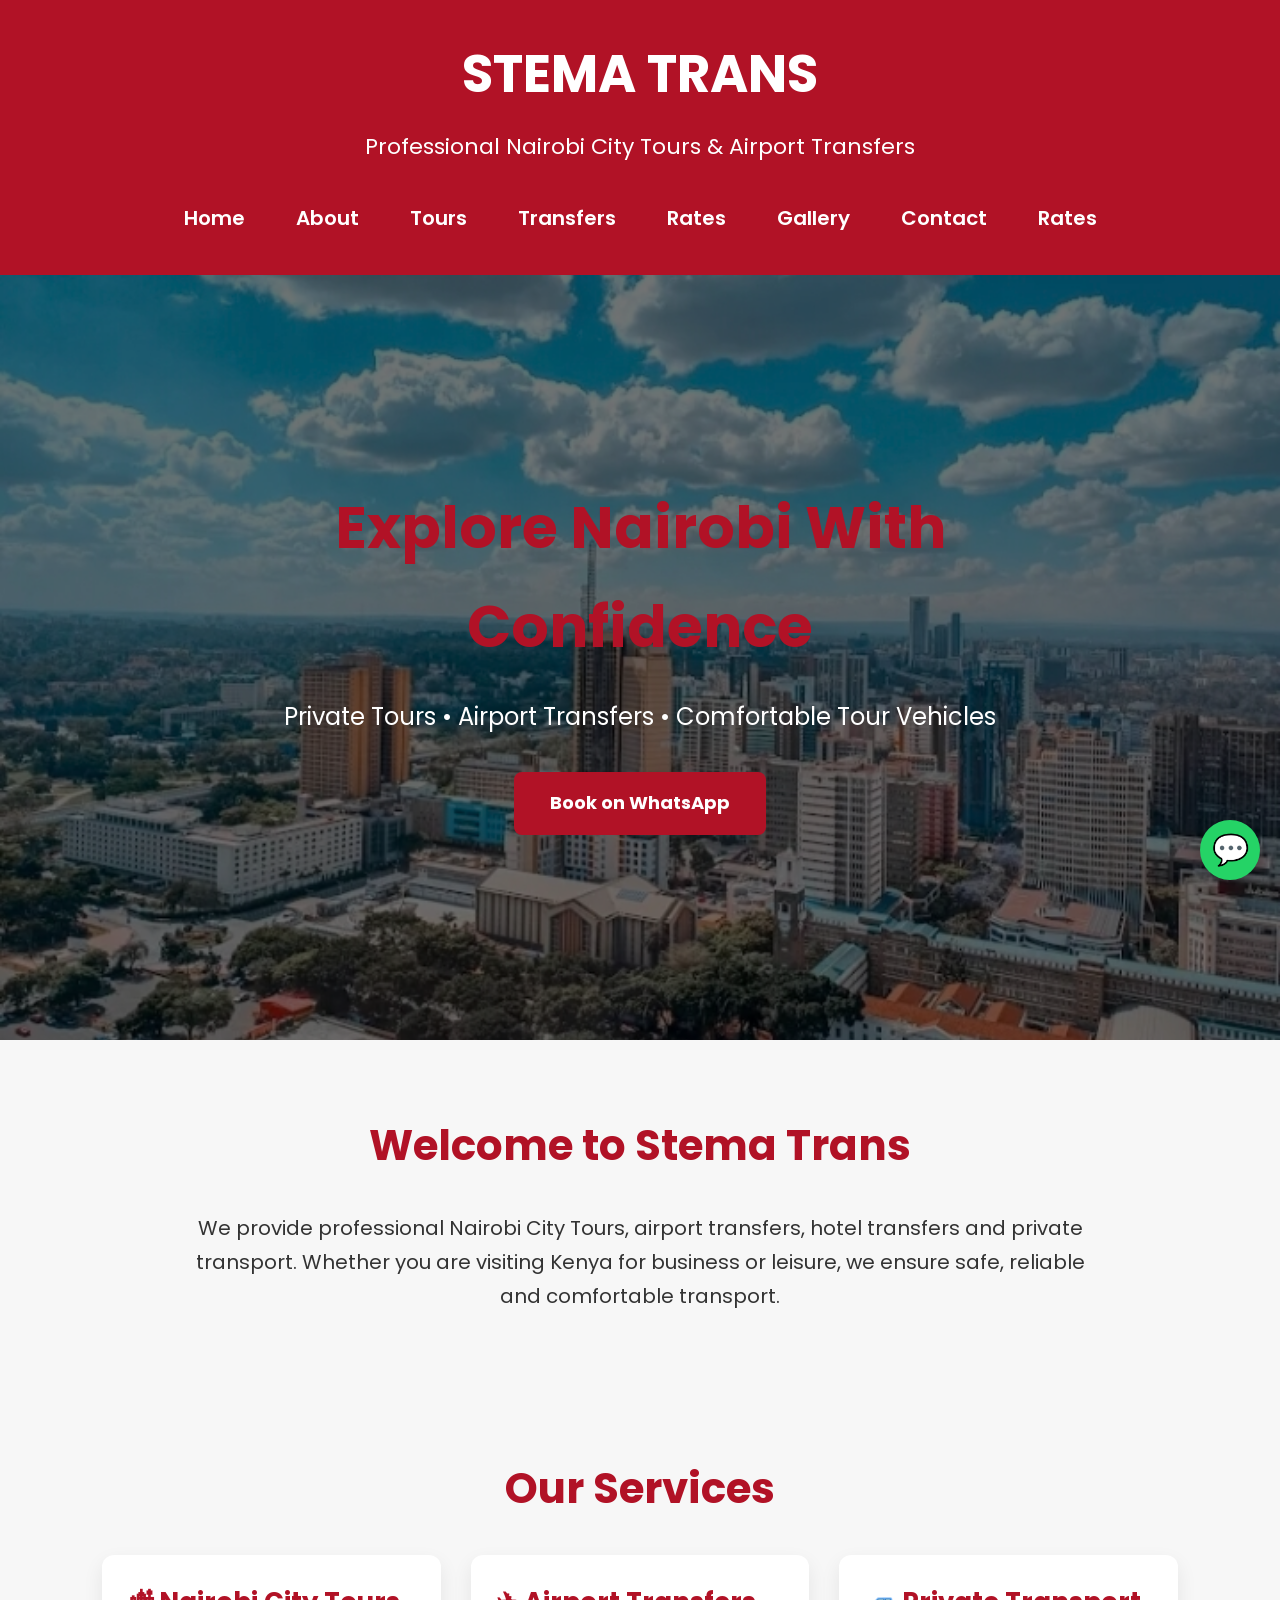
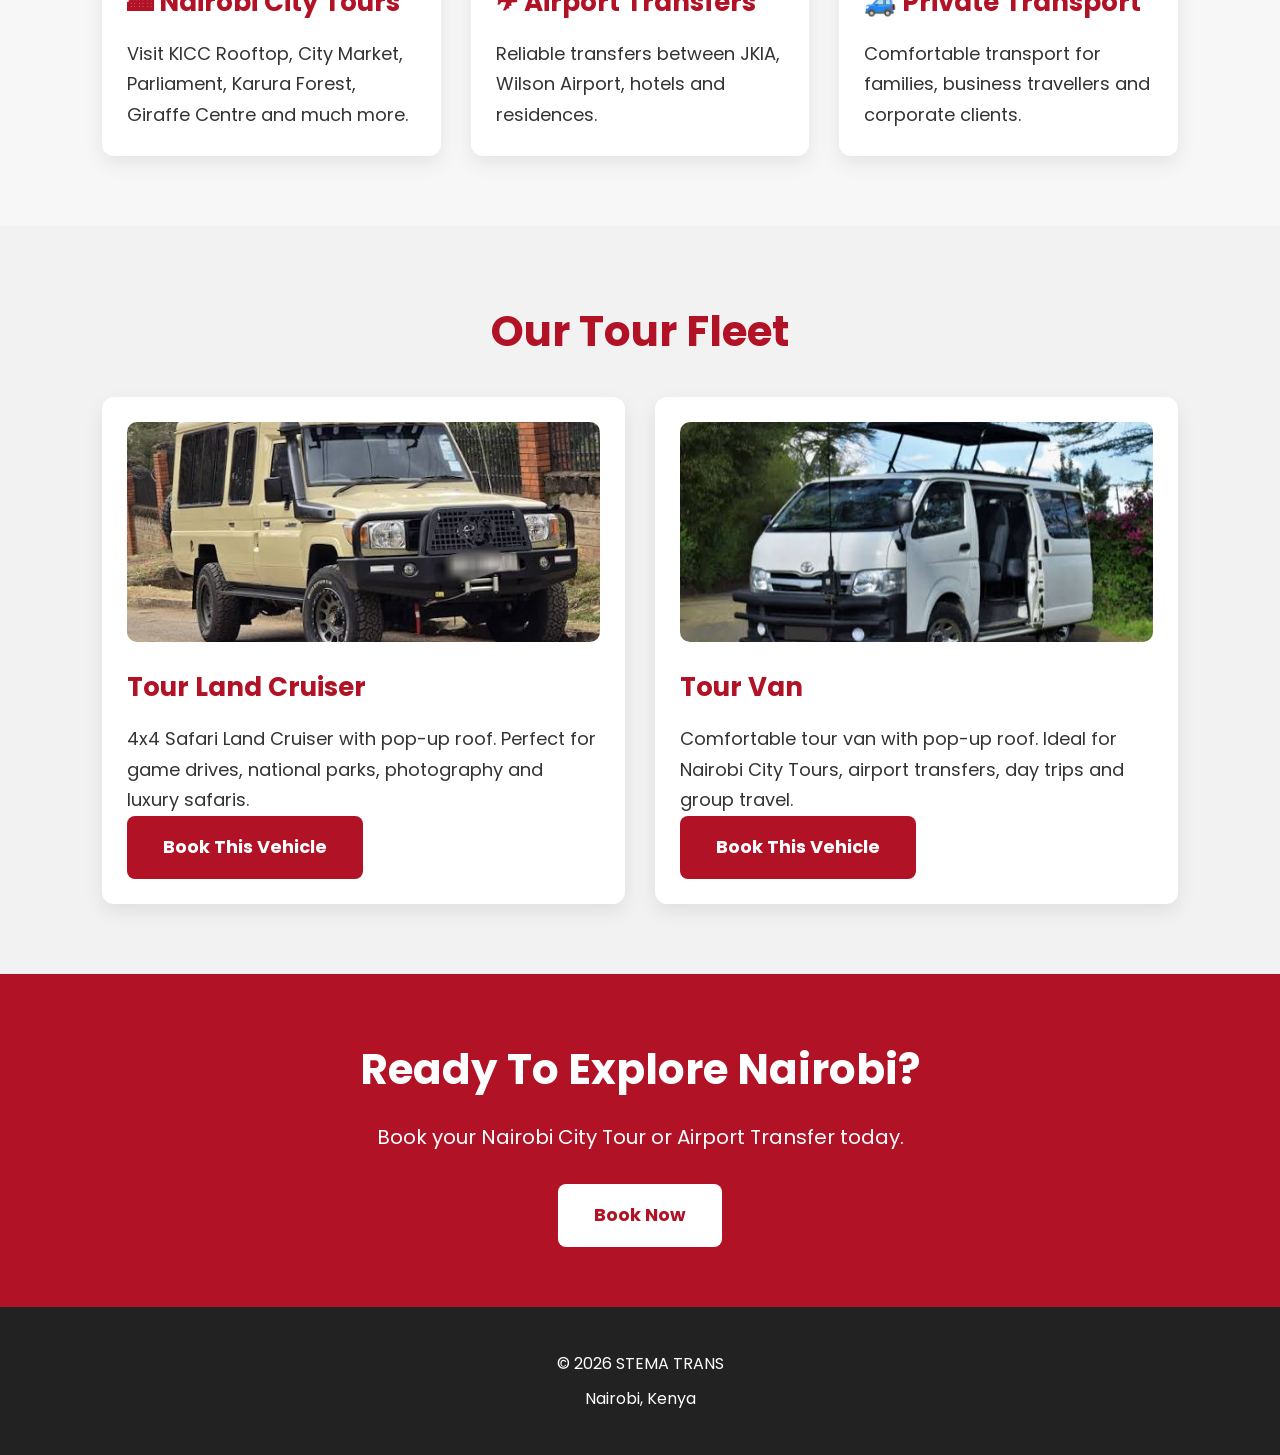
==== index.html @ 247d03bb "Add Rates link to navigation in index.html" ====
<!DOCTYPE html>
<html lang="en">
<head>
<meta charset="UTF-8">
<meta name="viewport" content="width=device-width, initial-scale=1.0">

<title>Stema Trans | Nairobi City Tours & Airport Transfers</title>

<link rel="stylesheet" href="css/style.css">

<link href="https://fonts.googleapis.com/css2?family=Poppins:wght@300;400;600;700&display=swap" rel="stylesheet">

</head>

<body>

<header>

<div class="logo">

<h1>STEMA TRANS</h1>

<p>Professional Nairobi City Tours & Airport Transfers</p>

</div>

<nav>

<a href="index.html">Home</a>

<a href="about.html">About</a>

<a href="tours.html">Tours</a>

<a href="transfers.html">Transfers</a>

<a href="rates.html">Rates</a>

<a href="gallery.html">Gallery</a>

<a href="contact.html">Contact</a>
    <a href="rates.html">Rates</a>

</nav>

</header>

<section class="hero">

<div class="hero-content">

<h2>Explore Nairobi With Confidence</h2>

<p>

Private Tours • Airport Transfers • Comfortable Tour Vehicles

</p>

<a href="https://wa.me/254722910913" class="btn">

Book on WhatsApp

</a>

</div>

</section>

<section class="intro">

<h2>Welcome to Stema Trans</h2>

<p>

We provide professional Nairobi City Tours, airport transfers, hotel transfers and private transport.

Whether you are visiting Kenya for business or leisure, we ensure safe, reliable and comfortable transport.

</p>

</section>

<section class="services">

<h2>Our Services</h2>

<div class="cards">

<div class="card">

<h3>🏙 Nairobi City Tours</h3>

<p>

Visit KICC Rooftop, City Market, Parliament, Karura Forest,

Giraffe Centre and much more.

</p>

</div>

<div class="card">

<h3>✈ Airport Transfers</h3>

<p>

Reliable transfers between JKIA, Wilson Airport,

hotels and residences.

</p>

</div>

<div class="card">

<h3>🚙 Private Transport</h3>

<p>

Comfortable transport for families,

business travellers and corporate clients.

</p>

</div>

</div>

</section>

<section class="fleet">
    <h2>Our Tour Fleet</h2>

    <div class="cards">

        <div class="card">
            <img src="images/landcruiser.jpg" alt="Tour Land Cruiser">
            <h3>Tour Land Cruiser</h3>
            <p>4x4 Safari Land Cruiser with pop-up roof. Perfect for game drives, national parks, photography and luxury safaris.</p>
<a class="btn" href="https://wa.me/254722910913?text=Hello%20Stema%20Trans,%20I%20would%20like%20to%20book%20the%20Tour%20Land%20Cruiser.">
                Book This Vehicle
            </a>
        </div>

        <div class="card">
            <img src="images/tourvan.jpg" alt="Tour Van">
            <h3>Tour Van</h3>
            <p>Comfortable tour van with pop-up roof. Ideal for Nairobi City Tours, airport transfers, day trips and group travel.</p>

            <a class="btn" href="https://wa.me/254722910913?text=Hello%20Stema%20Trans,%20I%20would%20like%20to%20book%20the%20Tour%20Van.">
                Book This Vehicle
            </a>
        </div>

    </div>
</section>
<section class="cta">
    <h2>Ready To Explore Nairobi?</h2>

    <p>Book your Nairobi City Tour or Airport Transfer today.</p>

    <a href="booking.html" class="btn">
        Book Now
    </a>
</section>
<footer>

<p>

© 2026 STEMA TRANS

</p>

<p>

Nairobi, Kenya

</p>

</footer>

<a class="whatsapp"

href="https://wa.me/254722910913">

💬

</a>

</body>

</html>
---- css/style.css ----
*{
margin:0;
padding:0;
box-sizing:border-box;
}

body{
font-family:'Poppins',sans-serif;
background:#f7f7f7;
color:#333;
line-height:1.7;
}

header{
background:#b11226;
color:#fff;
padding:30px 20px;
text-align:center;
}

.logo h1{
font-size:52px;
font-weight:700;
margin-bottom:10px;
}

.logo p{
font-size:22px;
}

nav{
margin-top:25px;
display:flex;
justify-content:center;
flex-wrap:wrap;
gap:15px;
}

nav a{
color:#fff;
text-decoration:none;
font-weight:600;
font-size:20px;
padding:10px 18px;
border-radius:6px;
transition:.3s;
}

nav a:hover{
background:#fff;
color:#b11226;
}

.hero{
height:85vh;
background:url("../images/hero.jpg") center center;
background-size:cover;
background-repeat:no-repeat;
display:flex;
justify-content:center;
align-items:center;
position:relative;
}

.hero::before{
content:"";
position:absolute;
top:0;
left:0;
width:100%;
height:100%;
background:rgba(0,0,0,.55);
}

.hero-content{
position:relative;
z-index:2;
text-align:center;
color:#fff;
max-width:800px;
padding:20px;
}

.hero-content h2{
font-size:58px;
margin-bottom:20px;
}

.hero-content p{
font-size:24px;
margin-bottom:35px;
}

.btn{
display:inline-block;
background:#b11226;
color:#fff;
text-decoration:none;
padding:16px 36px;
border-radius:8px;
font-weight:700;
font-size:18px;
transition:.3s;
}

.btn:hover{
background:#870d1c;
}

section{
padding:70px 8%;
}

section h2{
text-align:center;
font-size:42px;
color:#b11226;
margin-bottom:30px;
}

.intro p{
font-size:20px;
text-align:center;
max-width:900px;
margin:auto;
}

.cards{
display:grid;
grid-template-columns:repeat(auto-fit,minmax(280px,1fr));
gap:30px;
margin-top:30px;
}

.card{
background:#fff;
padding:25px;
border-radius:12px;
box-shadow:0 8px 20px rgba(0,0,0,.08);
transition:.3s;
}

.card:hover{
transform:translateY(-8px);
}

.card h3{
color:#b11226;
margin-bottom:15px;
font-size:26px;
}

.card p{
font-size:18px;
}

.card img{
width:100%;
height:220px;
object-fit:cover;
border-radius:10px;
margin-bottom:15px;
}

.fleet{
background:#f2f2f2;
}

.cta{
background:#b11226;
color:#fff;
text-align:center;
}

.cta h2{
color:#fff;
}

.cta p{
font-size:20px;
margin-bottom:25px;
}

.cta .btn{
background:#fff;
color:#b11226;
}

.cta .btn:hover{
background:#eeeeee;
}

footer{
background:#222;
color:#fff;
text-align:center;
padding:35px 20px;
}

footer p{
margin:8px 0;
}

.whatsapp{
position:fixed;
bottom:20px;
right:20px;
width:60px;
height:60px;
background:#25D366;
color:#fff;
border-radius:50%;
display:flex;
align-items:center;
justify-content:center;
font-size:30px;
text-decoration:none;
box-shadow:0 6px 15px rgba(0,0,0,.25);
z-index:999;
}

.whatsapp:hover{
transform:scale(1.1);
}

@media(max-width:768px){

.logo h1{
font-size:38px;
}

.logo p{
font-size:18px;
}

nav{
gap:10px;
}

nav a{
font-size:18px;
padding:8px 12px;
}

.hero{
height:70vh;
}

.hero-content h2{
font-size:38px;
}

.hero-content p{
font-size:20px;
}

section{
padding:50px 6%;
}

section h2{
font-size:34px;
}

.card img{
height:180px;
}

.btn{
width:100%;
max-width:320px;
text-align:center;
}
}
/* BOOKING FORM */

.booking-form{
    max-width:600px;
    margin:30px auto;
    display:flex;
    flex-direction:column;
    gap:15px;
}

.booking-form input,
.booking-form select,
.booking-form textarea{
    width:100%;
    padding:15px;
    border:1px solid #ddd;
    border-radius:8px;
    font-size:16px;
    font-family:inherit;
}

.booking-form input:focus,
.booking-form select:focus,
.booking-form textarea:focus{
    outline:none;
    border-color:#b11226;
}

.booking-form button{
    background:#b11226;
    color:#fff;
    border:none;
    padding:15px;
    font-size:18px;
    font-weight:bold;
    border-radius:8px;
    cursor:pointer;
    transition:0.3s;
}

.booking-form button:hover{
    background:#8d0e1f;
}

.cta{
    background:#b11226;
    color:#fff;
    text-align:center;
    padding:60px 20px;
}

.cta h2{
    color:#fff;
    margin-bottom:15px;
}

.cta p{
    margin-bottom:30px;
}
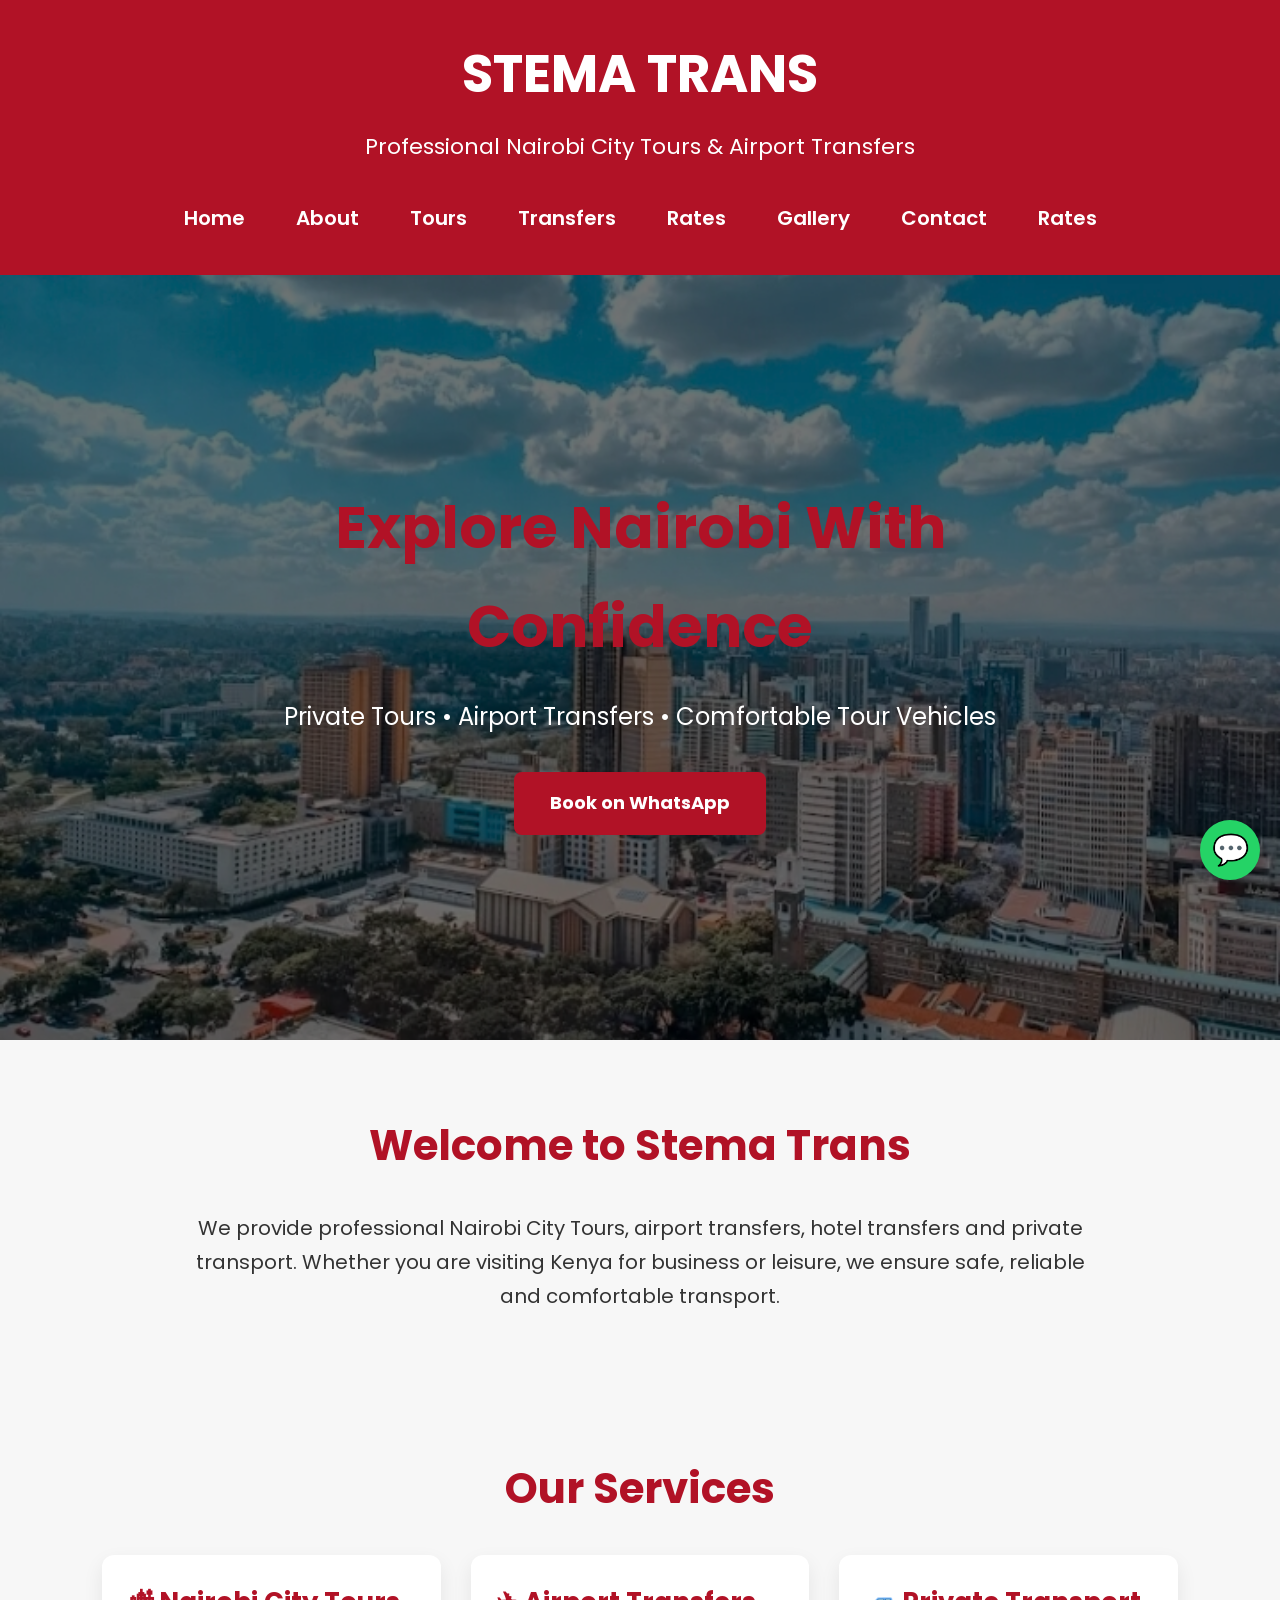
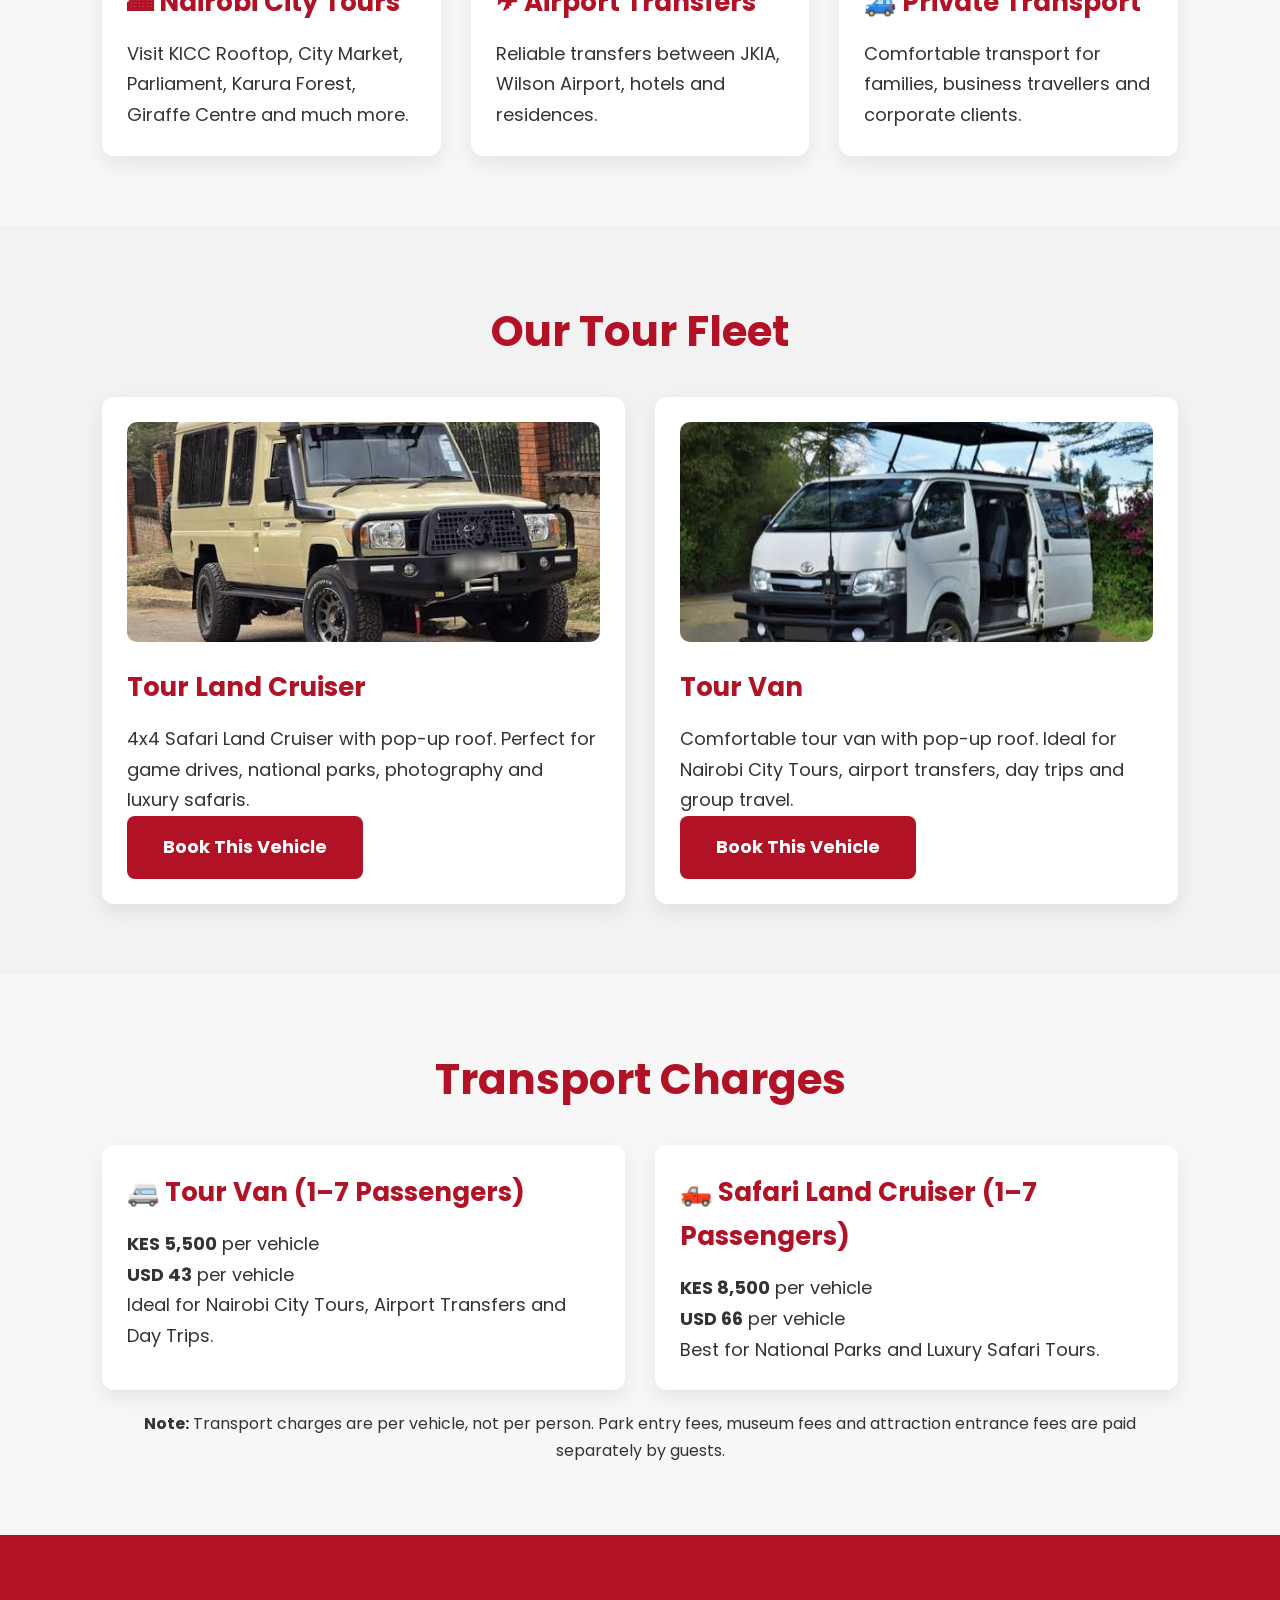
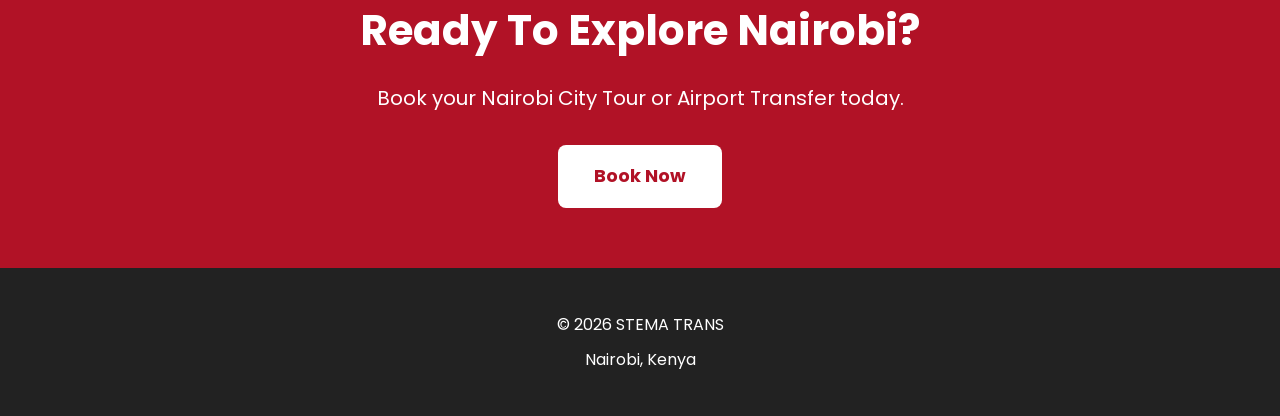
==== commit 42d5ae0c: "Add transport charges section to index.html Added transport charges section with vehicle options and" ====
--- a/index.html
+++ b/index.html
@@ -159,6 +159,32 @@
 
     </div>
 </section>
+    <section class="pricing" id="pricing">
+    <h2>Transport Charges</h2>
+
+    <div class="cards">
+
+        <div class="card">
+            <h3>🚐 Tour Van (1–7 Passengers)</h3>
+            <p><strong>KES 5,500</strong> per vehicle</p>
+            <p><strong>USD 43</strong> per vehicle</p>
+            <p>Ideal for Nairobi City Tours, Airport Transfers and Day Trips.</p>
+        </div>
+
+        <div class="card">
+            <h3>🛻 Safari Land Cruiser (1–7 Passengers)</h3>
+            <p><strong>KES 8,500</strong> per vehicle</p>
+            <p><strong>USD 66</strong> per vehicle</p>
+            <p>Best for National Parks and Luxury Safari Tours.</p>
+        </div>
+
+    </div>
+
+    <p style="text-align:center; margin-top:20px;">
+        <strong>Note:</strong> Transport charges are per vehicle, not per person.
+        Park entry fees, museum fees and attraction entrance fees are paid separately by guests.
+    </p>
+</section>
 <section class="cta">
     <h2>Ready To Explore Nairobi?</h2>
 
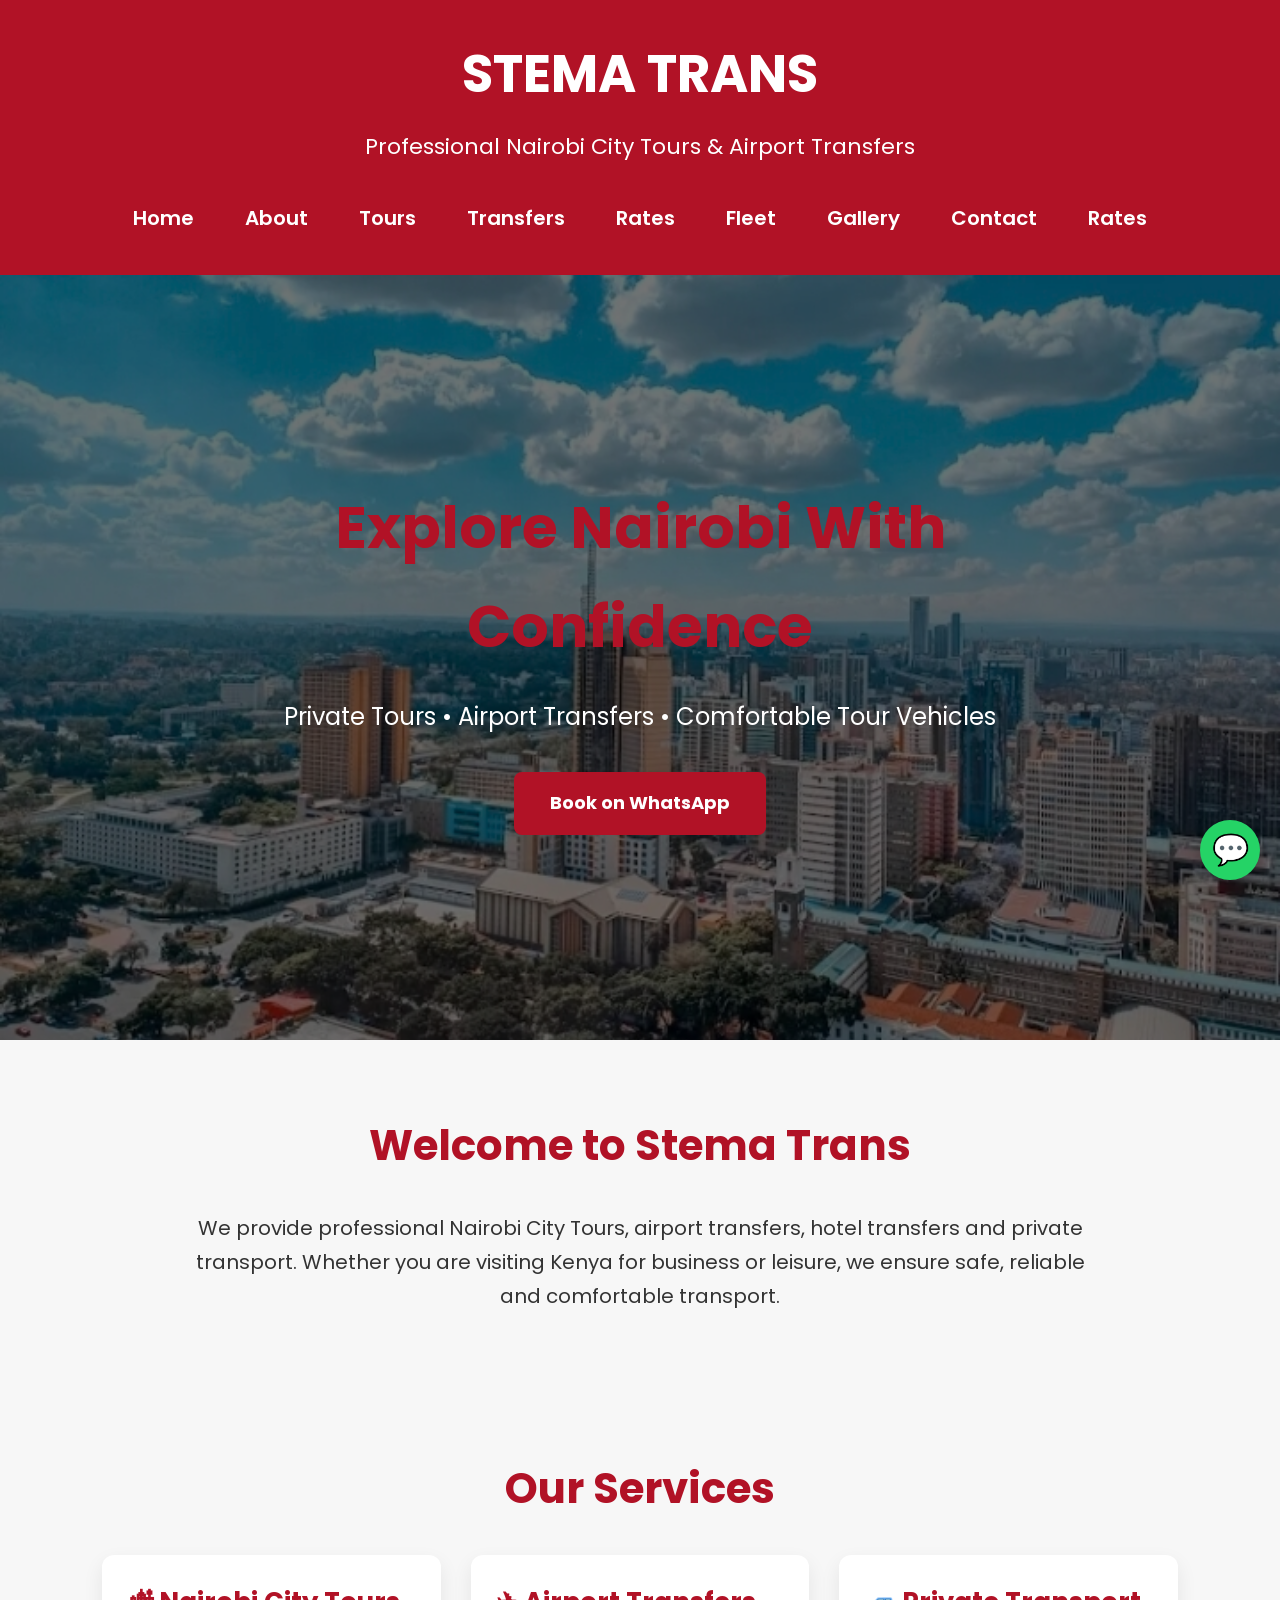
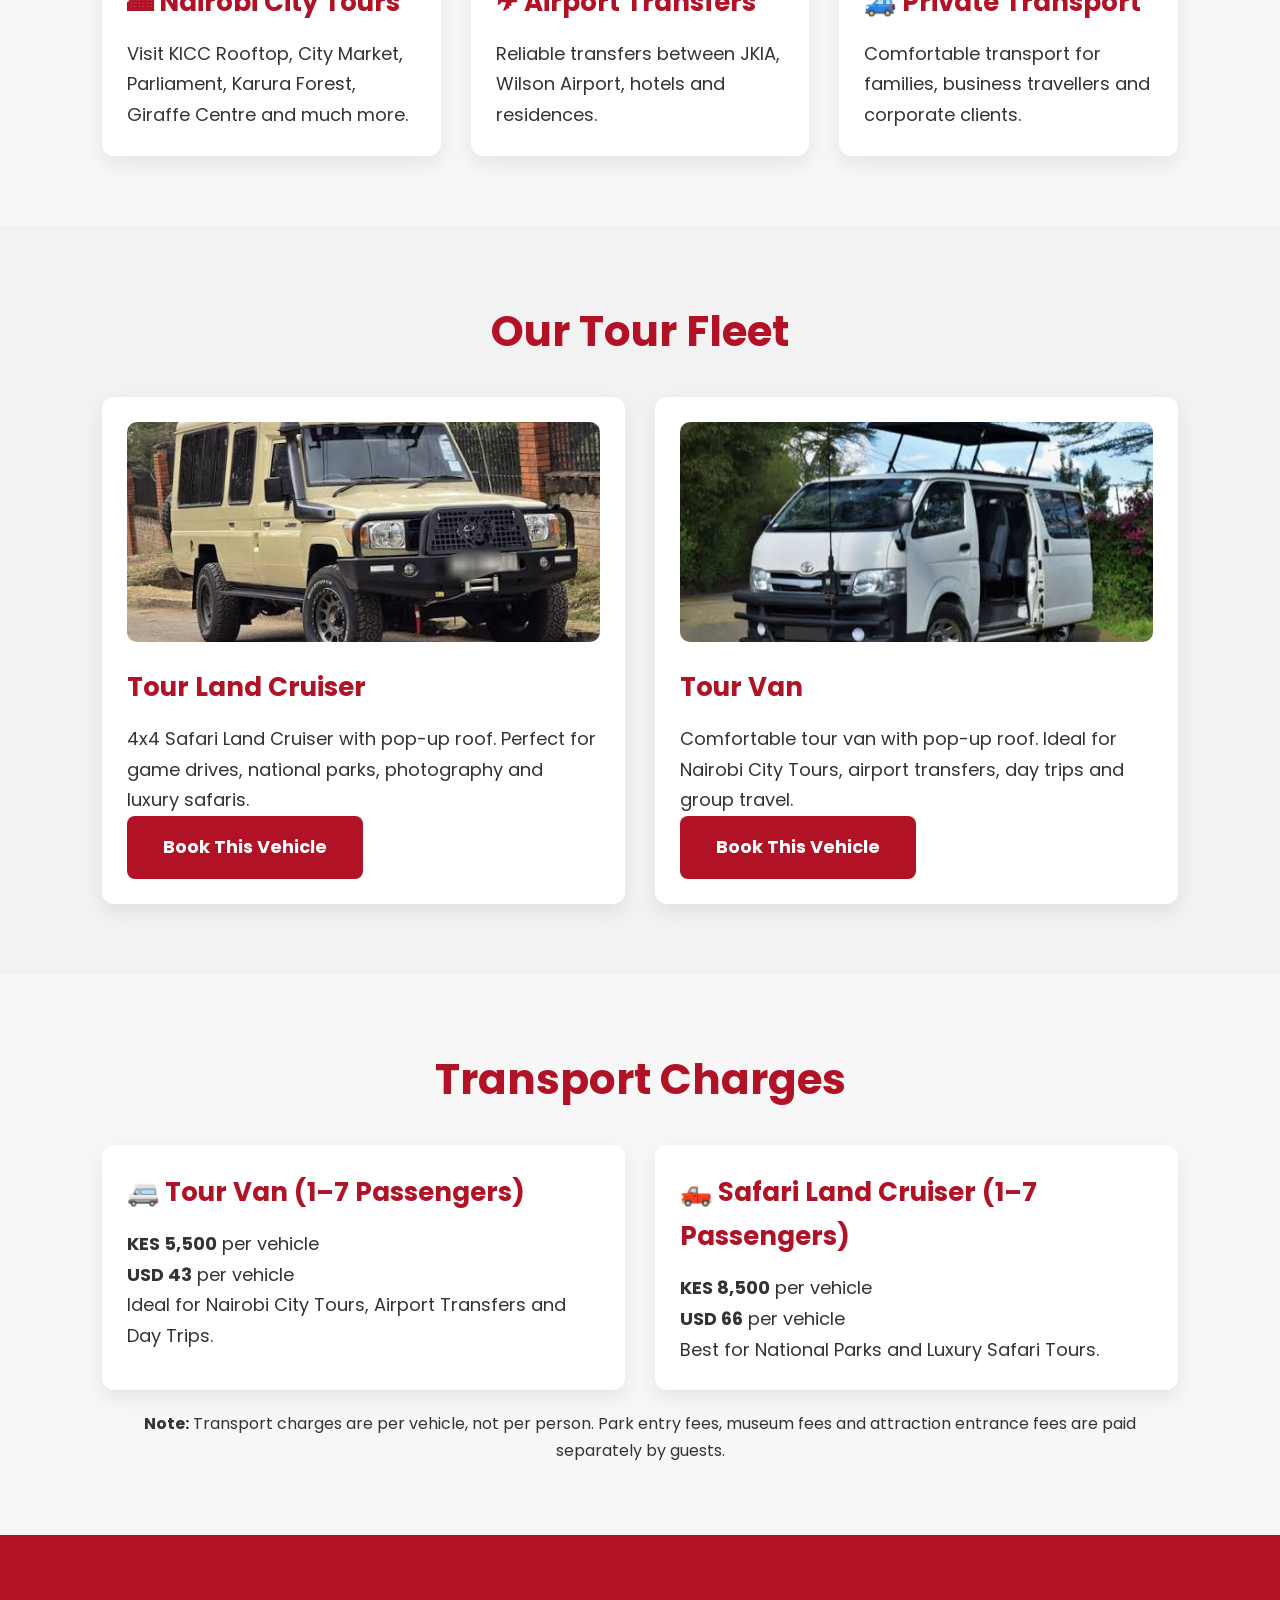
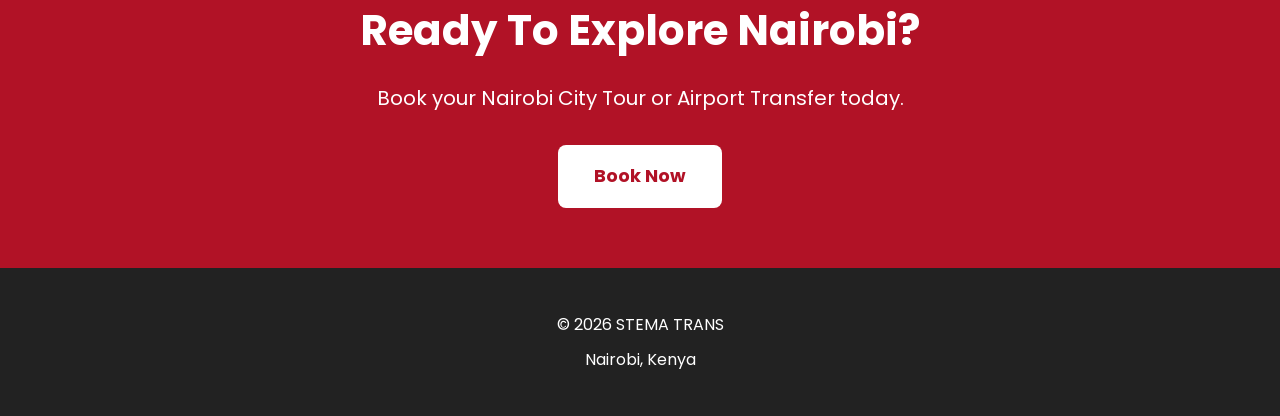
==== commit a66caa60: "Add link to Fleet page in index.html" ====
--- a/index.html
+++ b/index.html
@@ -35,7 +35,7 @@
 <a href="transfers.html">Transfers</a>
 
 <a href="rates.html">Rates</a>
-
+<a href="fleet.html">Fleet</a>
 <a href="gallery.html">Gallery</a>
 
 <a href="contact.html">Contact</a>
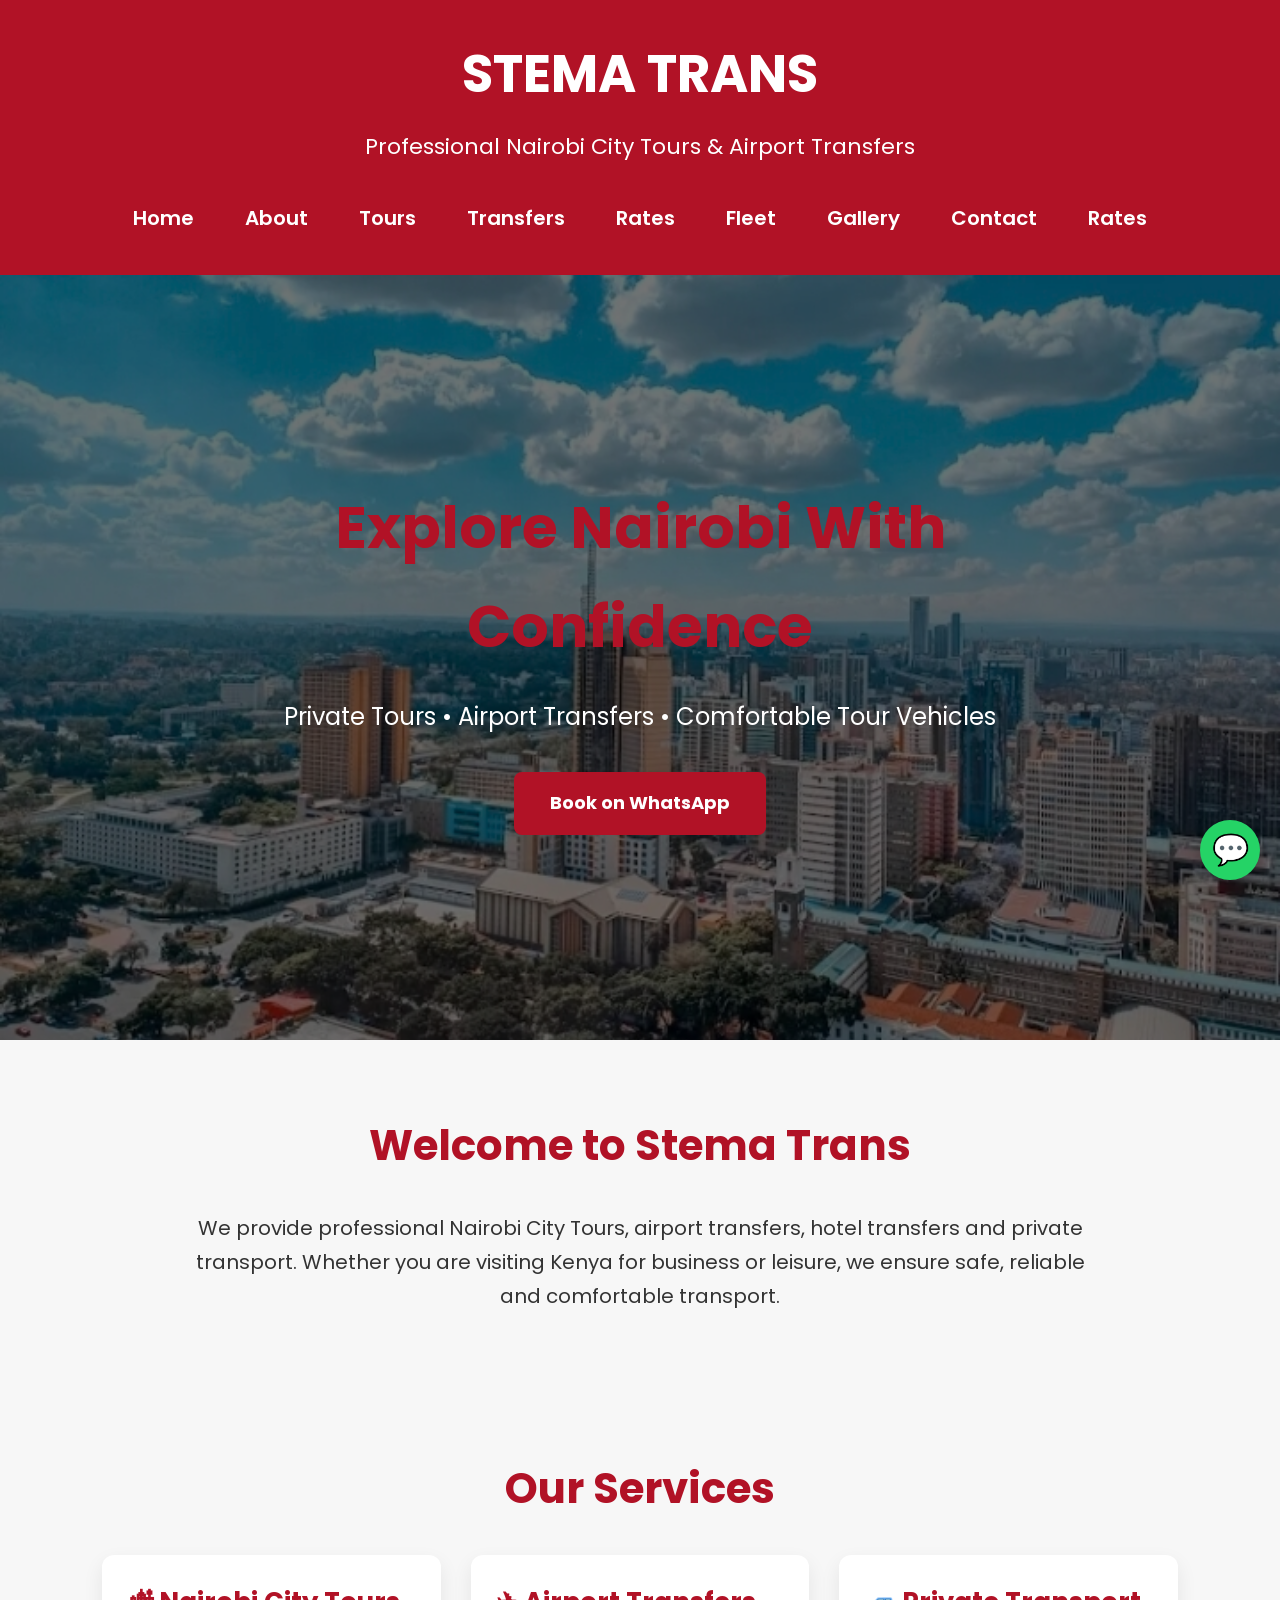
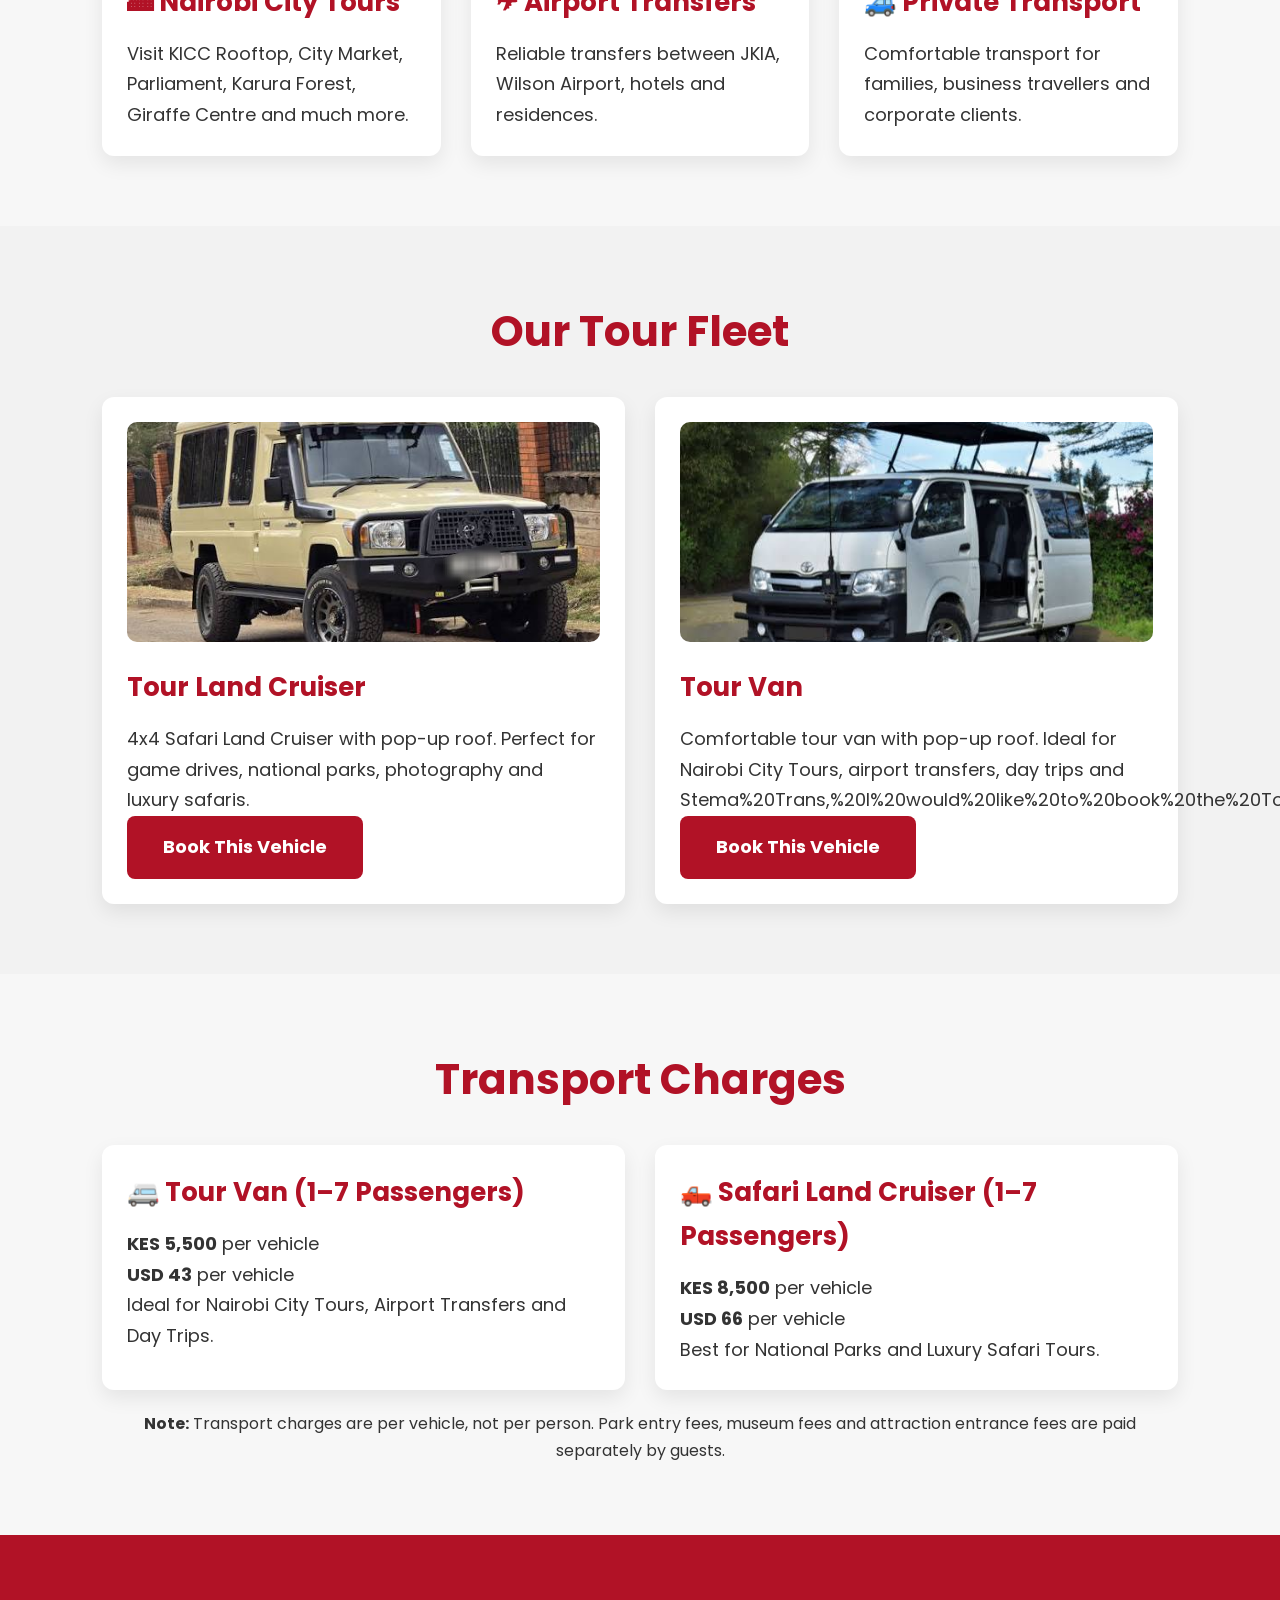
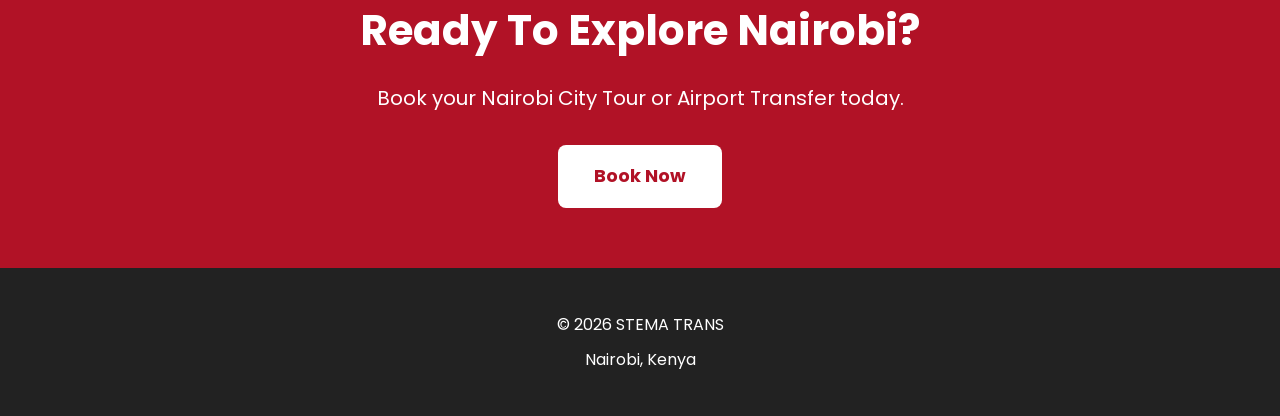
==== commit f45c5d0f: "Update booking links for Land Cruiser and Tour Van" ====
--- a/index.html
+++ b/index.html
@@ -142,7 +142,7 @@
             <img src="images/landcruiser.jpg" alt="Tour Land Cruiser">
             <h3>Tour Land Cruiser</h3>
             <p>4x4 Safari Land Cruiser with pop-up roof. Perfect for game drives, national parks, photography and luxury safaris.</p>
-<a class="btn" href="https://wa.me/254722910913?text=Hello%20Stema%20Trans,%20I%20would%20like%20to%20book%20the%20Tour%20Land%20Cruiser.">
+<a class="btn" href="booking.html?vehicle=Land%20Cruiser">
                 Book This Vehicle
             </a>
         </div>
@@ -150,9 +150,9 @@
         <div class="card">
             <img src="images/tourvan.jpg" alt="Tour Van">
             <h3>Tour Van</h3>
-            <p>Comfortable tour van with pop-up roof. Ideal for Nairobi City Tours, airport transfers, day trips and group travel.</p>
-
-            <a class="btn" href="https://wa.me/254722910913?text=Hello%20Stema%20Trans,%20I%20would%20like%20to%20book%20the%20Tour%20Van.">
+            <p>Comfortable tour van with pop-up roof. Ideal for Nairobi City Tours, airport transfers, day trips and Stema%20Trans,%20I%20would%20like%20to%20book%20the%20Tour%20Van.">
+               
+                <a class="btn" href="booking.html?vehicle=Tour%20Van">
                 Book This Vehicle
             </a>
         </div>
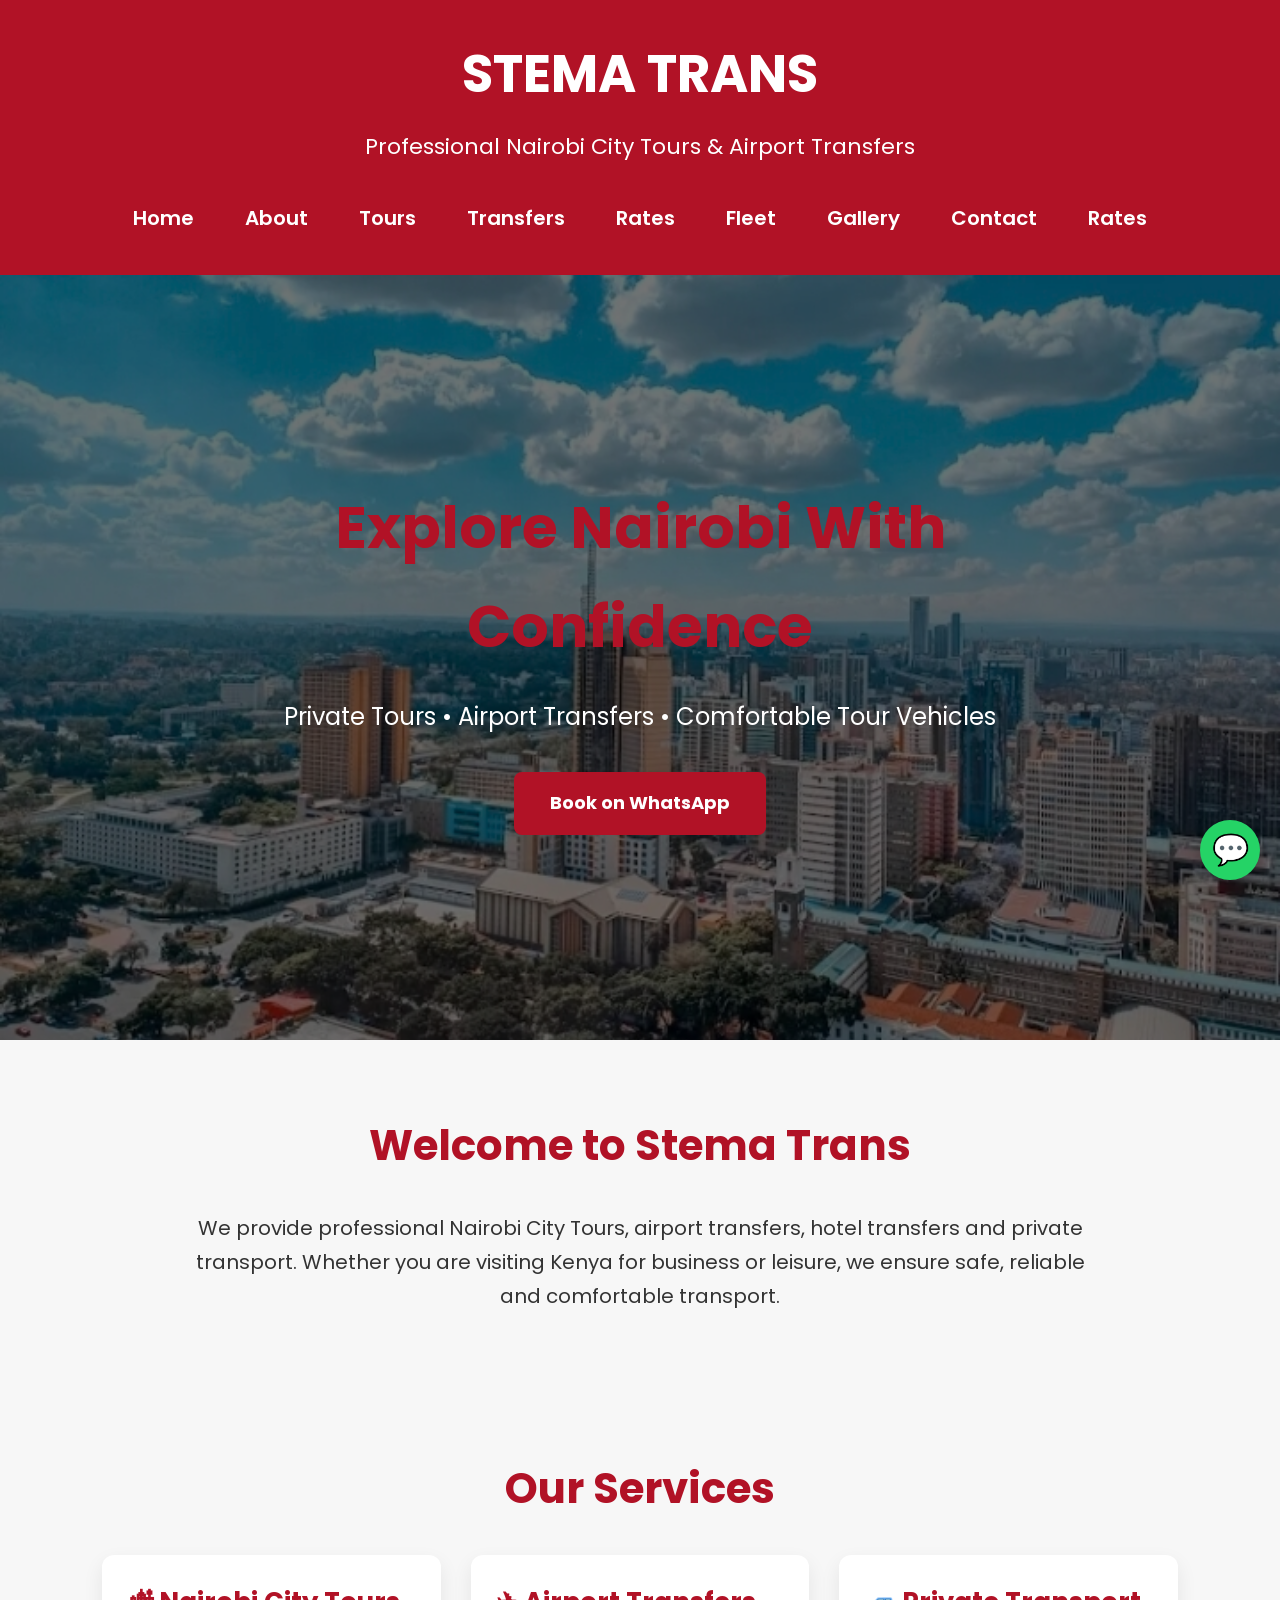
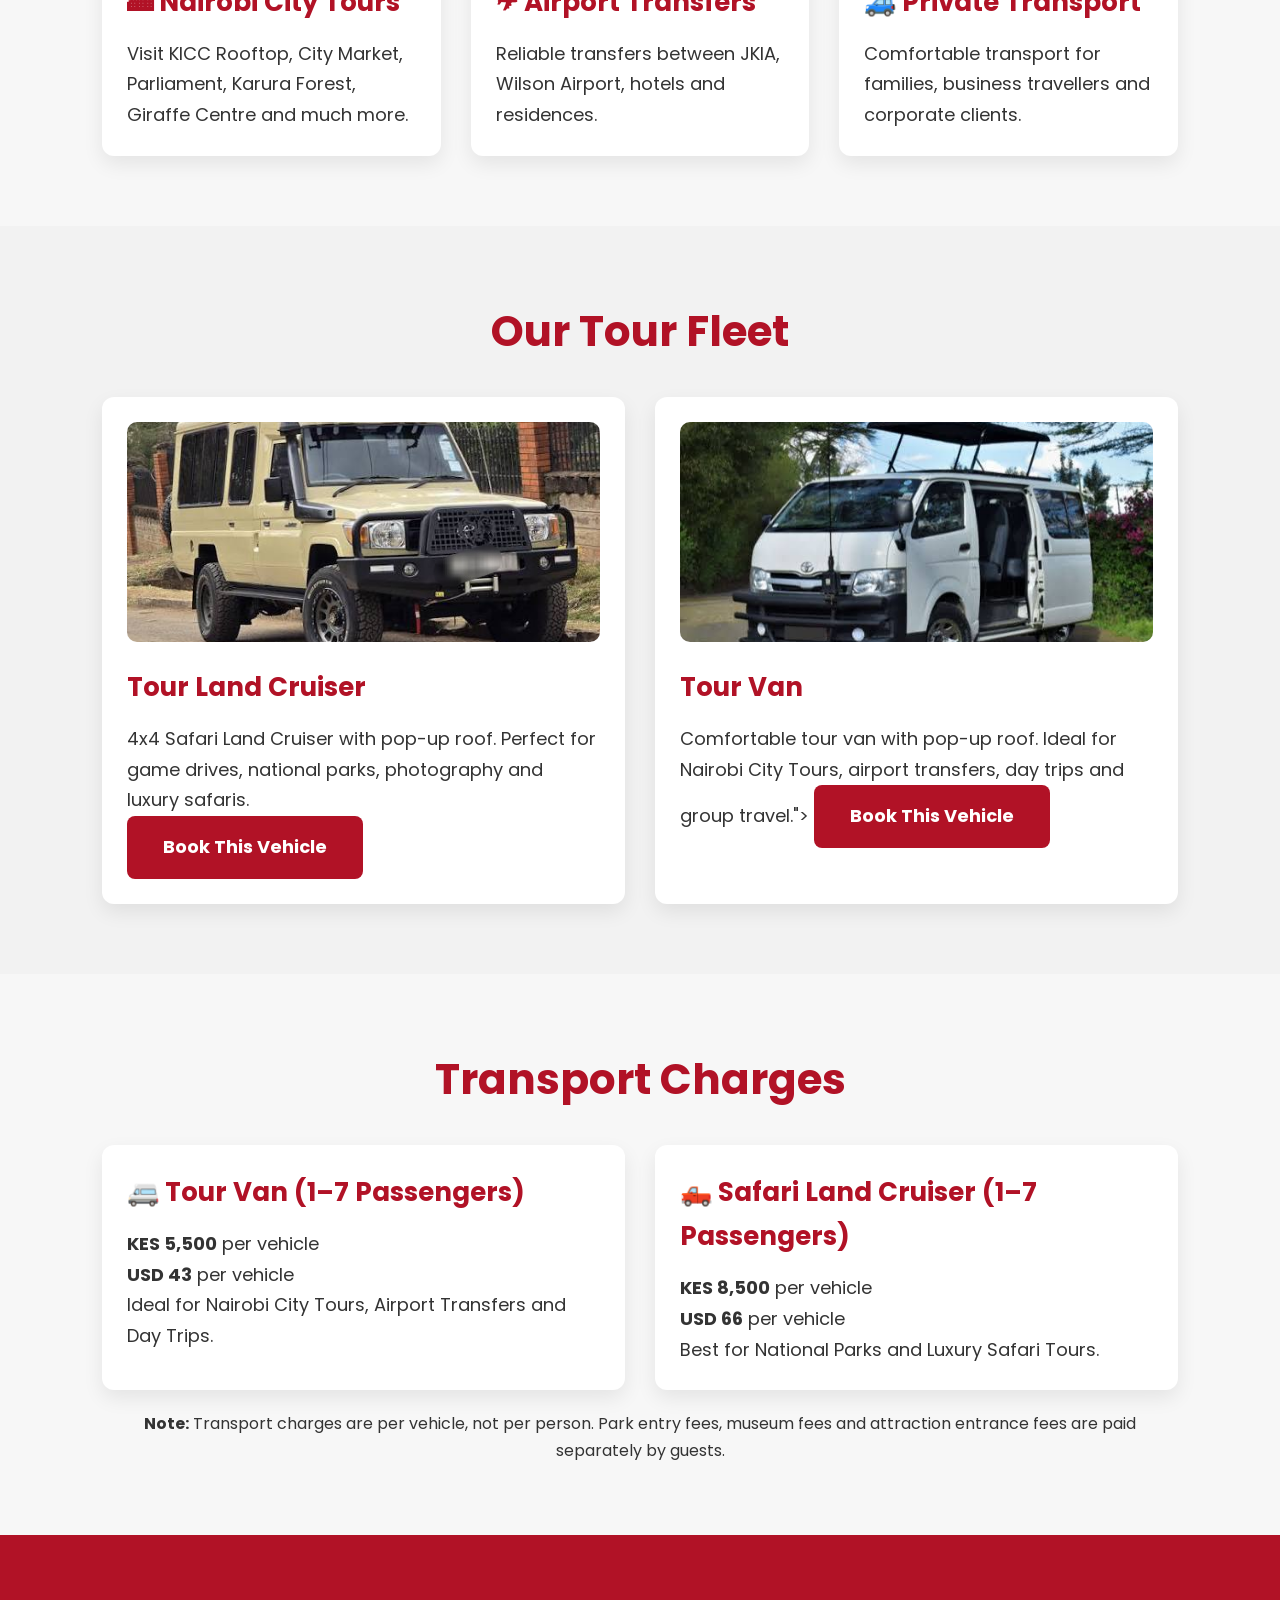
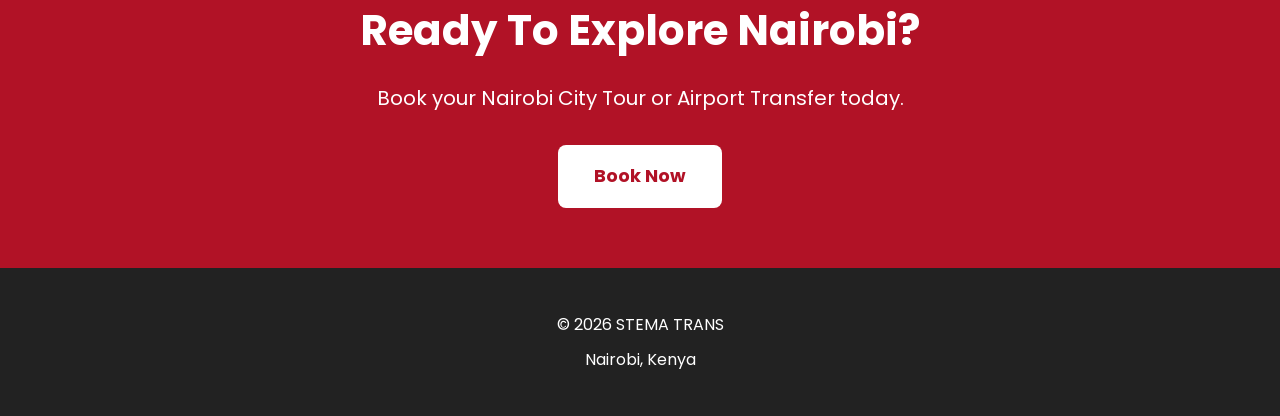
==== commit 812bf51c: "Update description for Tour Van in index.html" ====
--- a/index.html
+++ b/index.html
@@ -150,7 +150,7 @@
         <div class="card">
             <img src="images/tourvan.jpg" alt="Tour Van">
             <h3>Tour Van</h3>
-            <p>Comfortable tour van with pop-up roof. Ideal for Nairobi City Tours, airport transfers, day trips and Stema%20Trans,%20I%20would%20like%20to%20book%20the%20Tour%20Van.">
+            <p>Comfortable tour van with pop-up roof. Ideal for Nairobi City Tours, airport transfers, day trips and group travel.">
                
                 <a class="btn" href="booking.html?vehicle=Tour%20Van">
                 Book This Vehicle
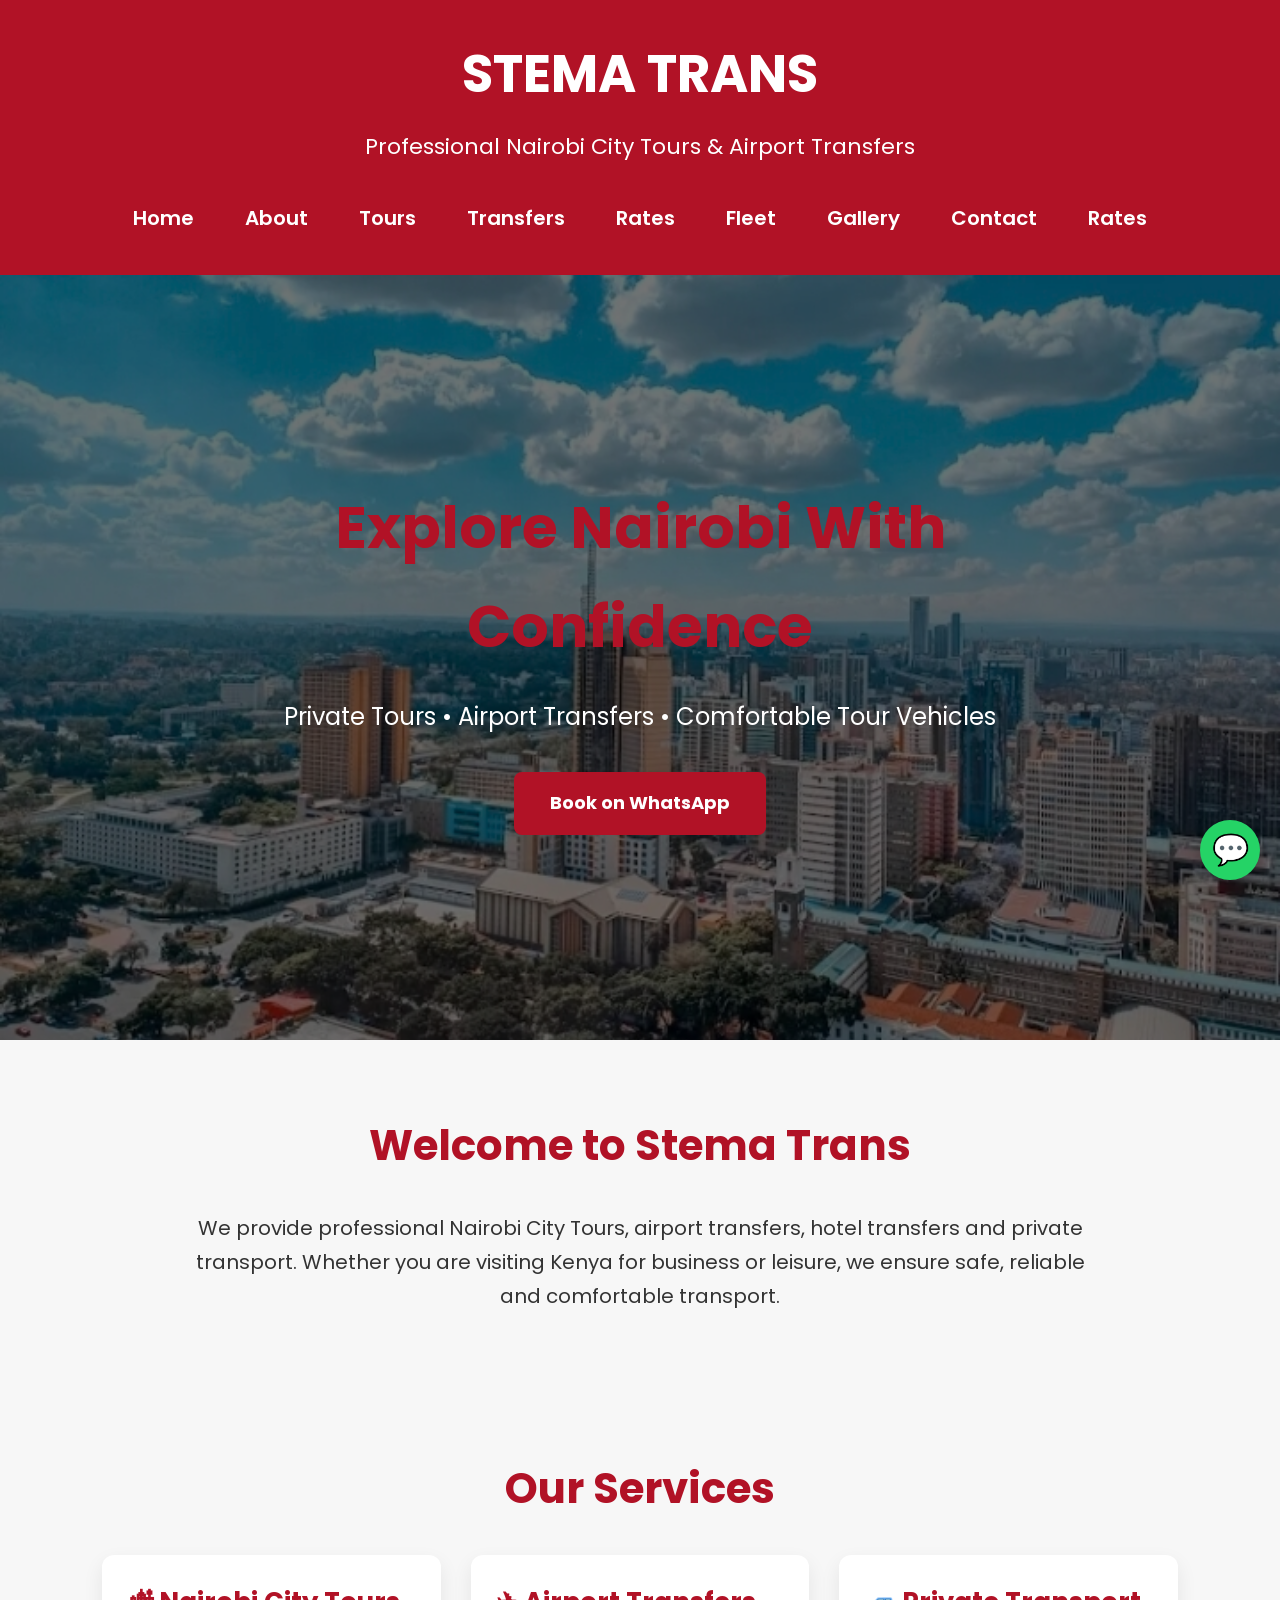
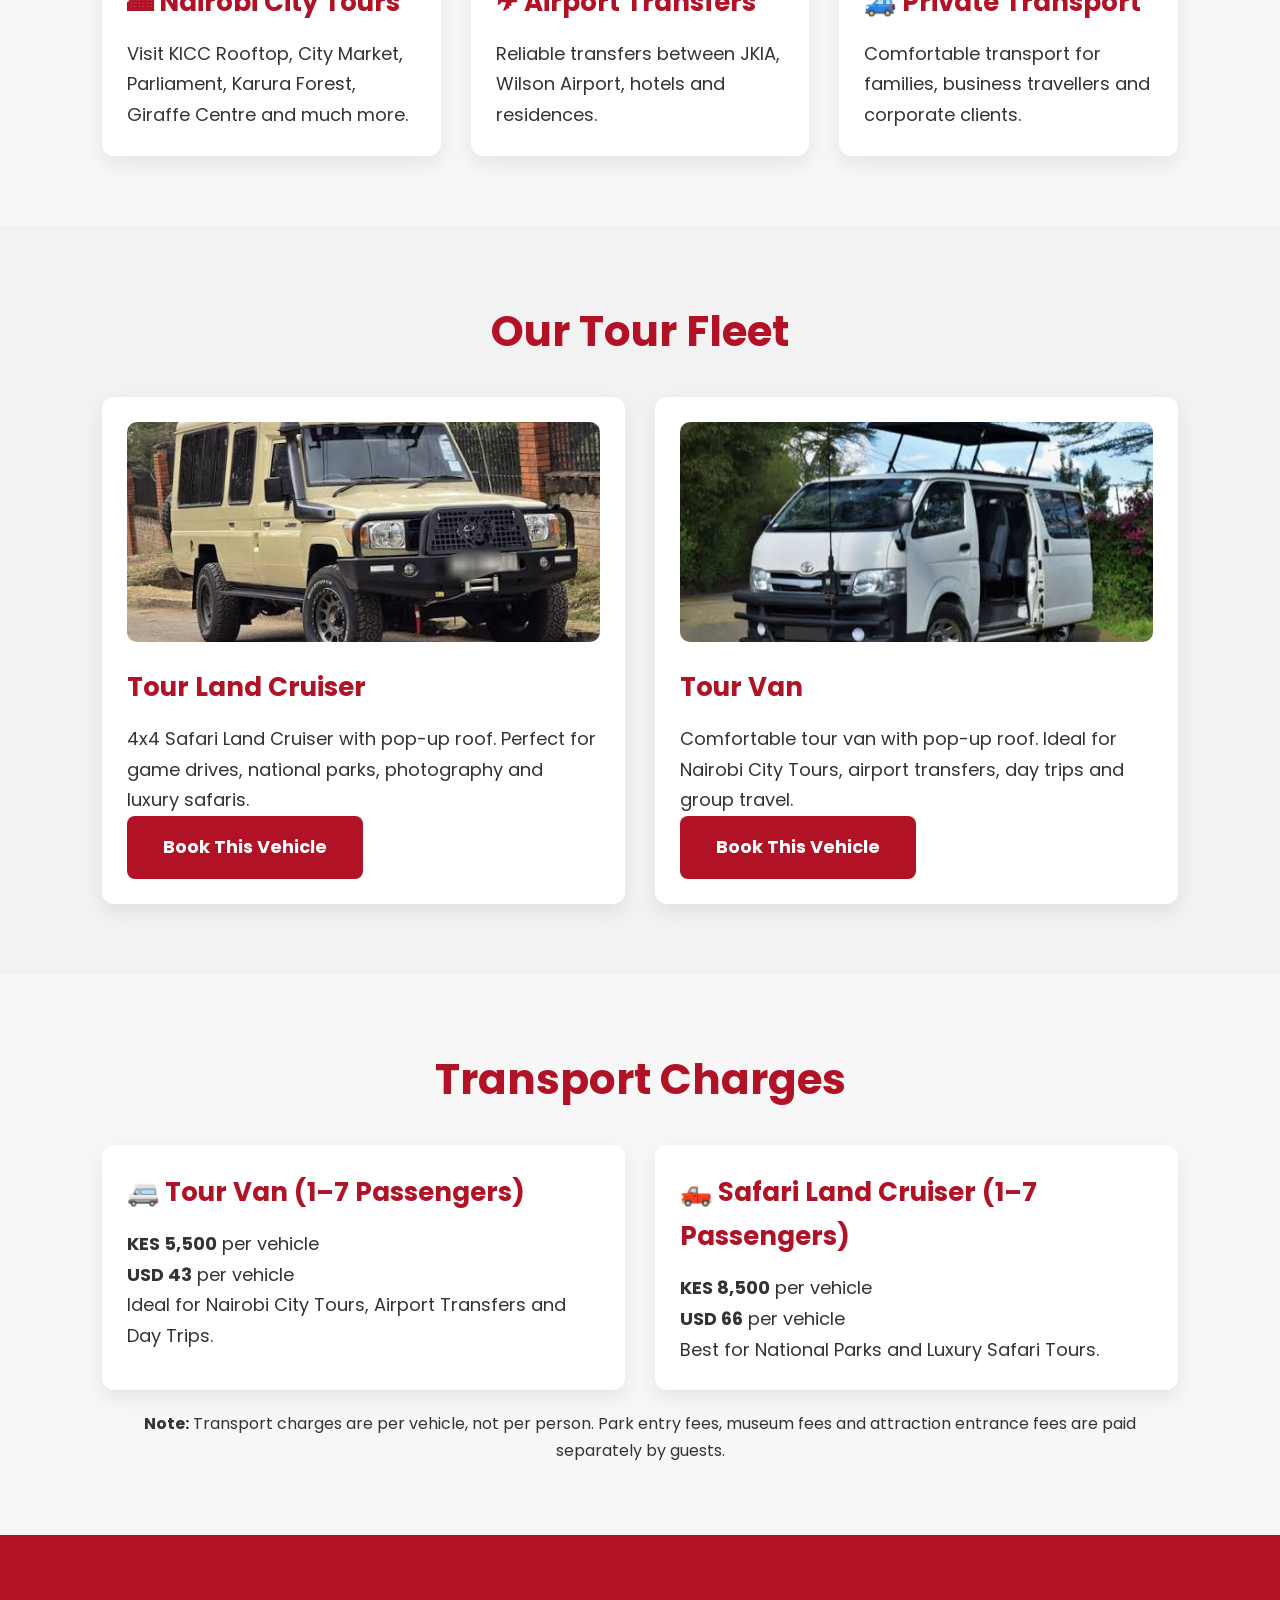
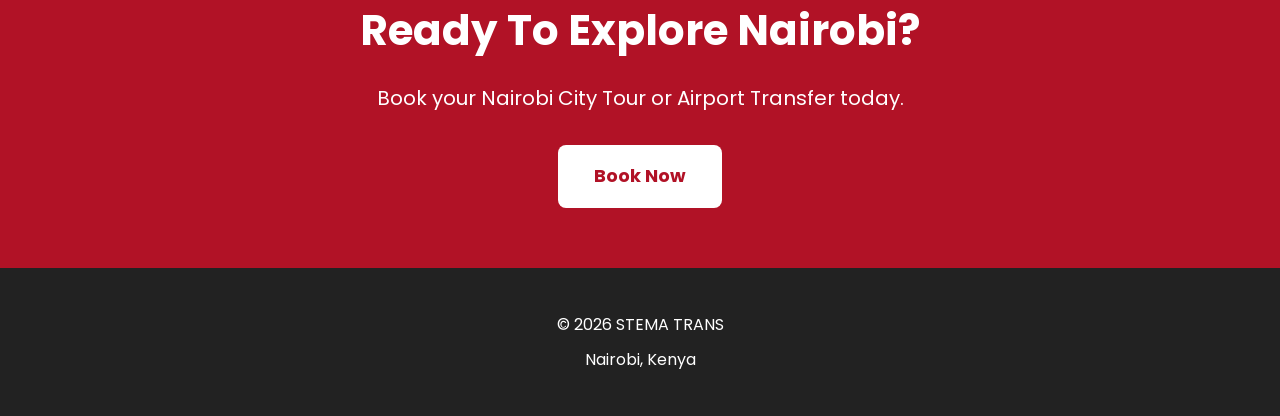
==== commit a85baf06: "Fix HTML structure for Tour Van description and link" ====
--- a/index.html
+++ b/index.html
@@ -150,10 +150,11 @@
         <div class="card">
             <img src="images/tourvan.jpg" alt="Tour Van">
             <h3>Tour Van</h3>
-            <p>Comfortable tour van with pop-up roof. Ideal for Nairobi City Tours, airport transfers, day trips and group travel.">
-               
-                <a class="btn" href="booking.html?vehicle=Tour%20Van">
-                Book This Vehicle
+            <p>Comfortable tour van with pop-up roof. Ideal for Nairobi City Tours, airport transfers, day trips and group travel.</p>
+
+<a class="btn" href="booking.html?vehicle=Tour%20Van">
+    Book This Vehicle
+</a>
             </a>
         </div>
 
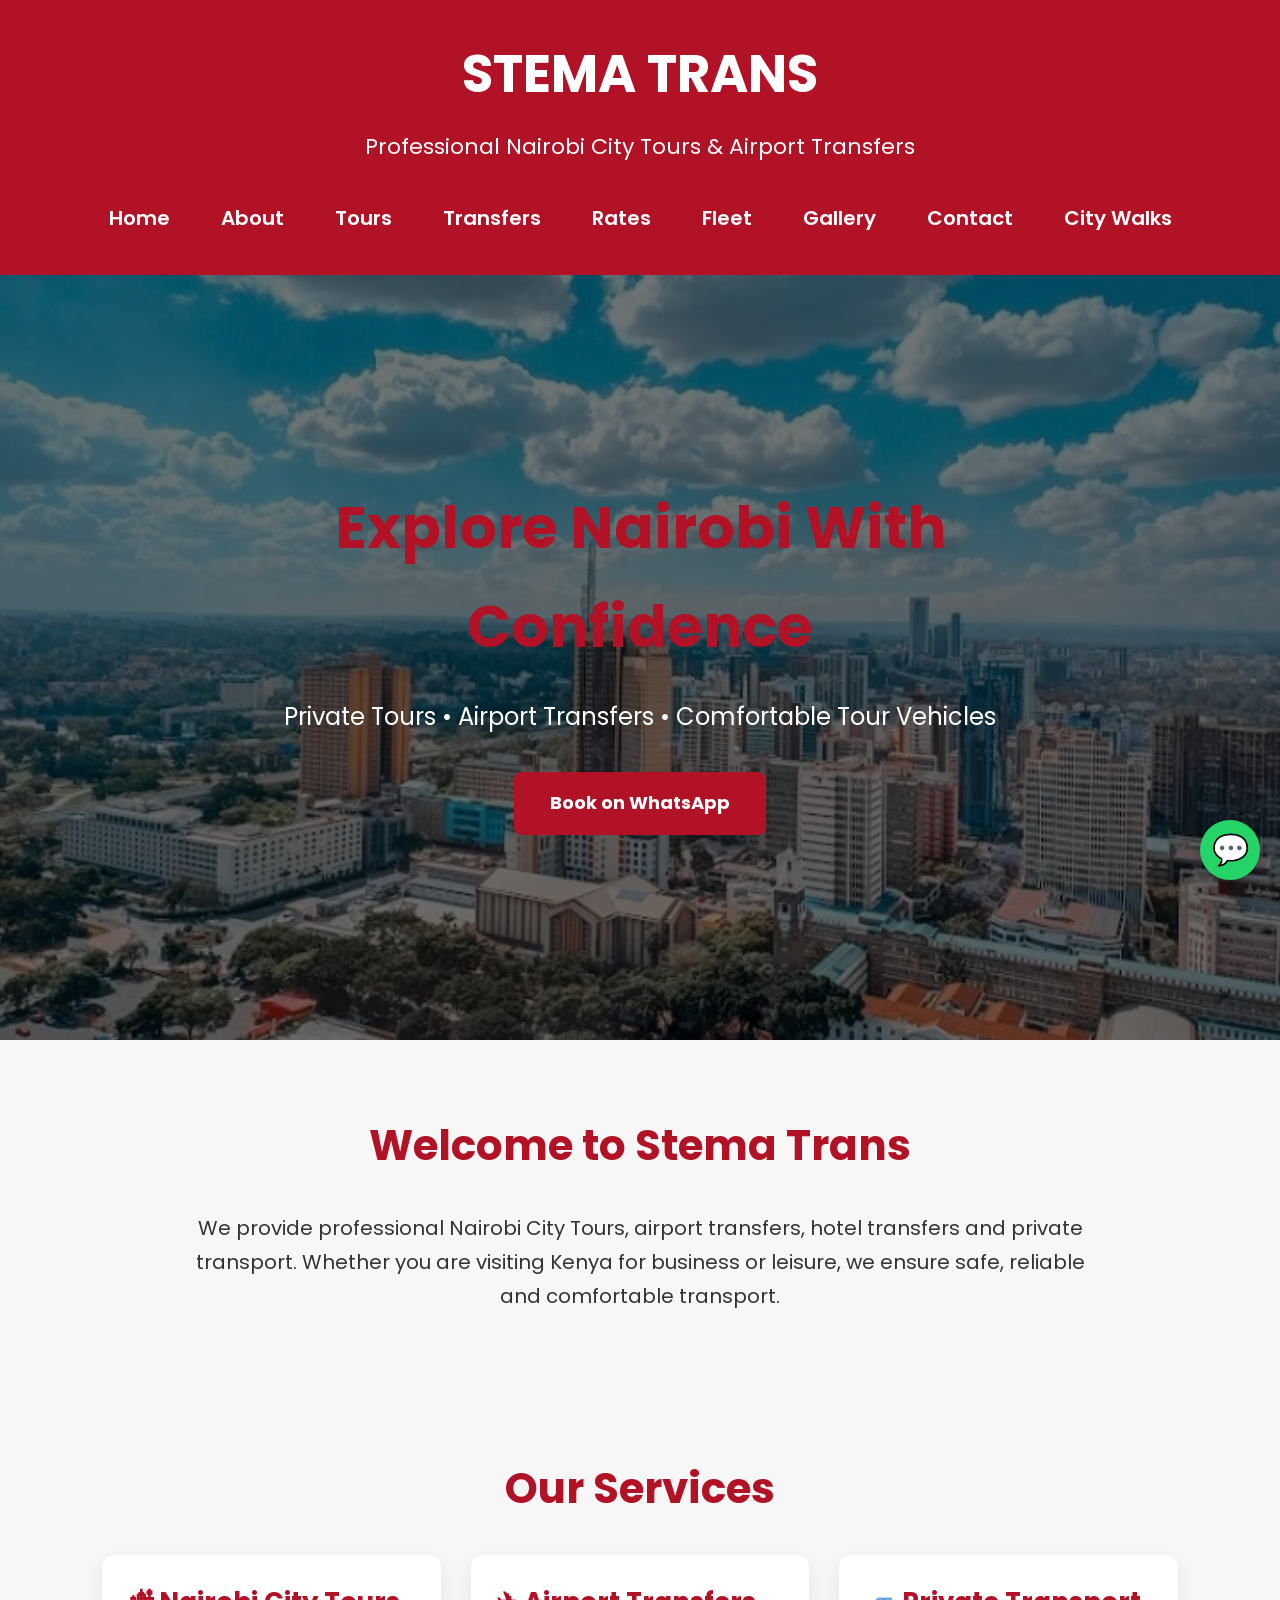
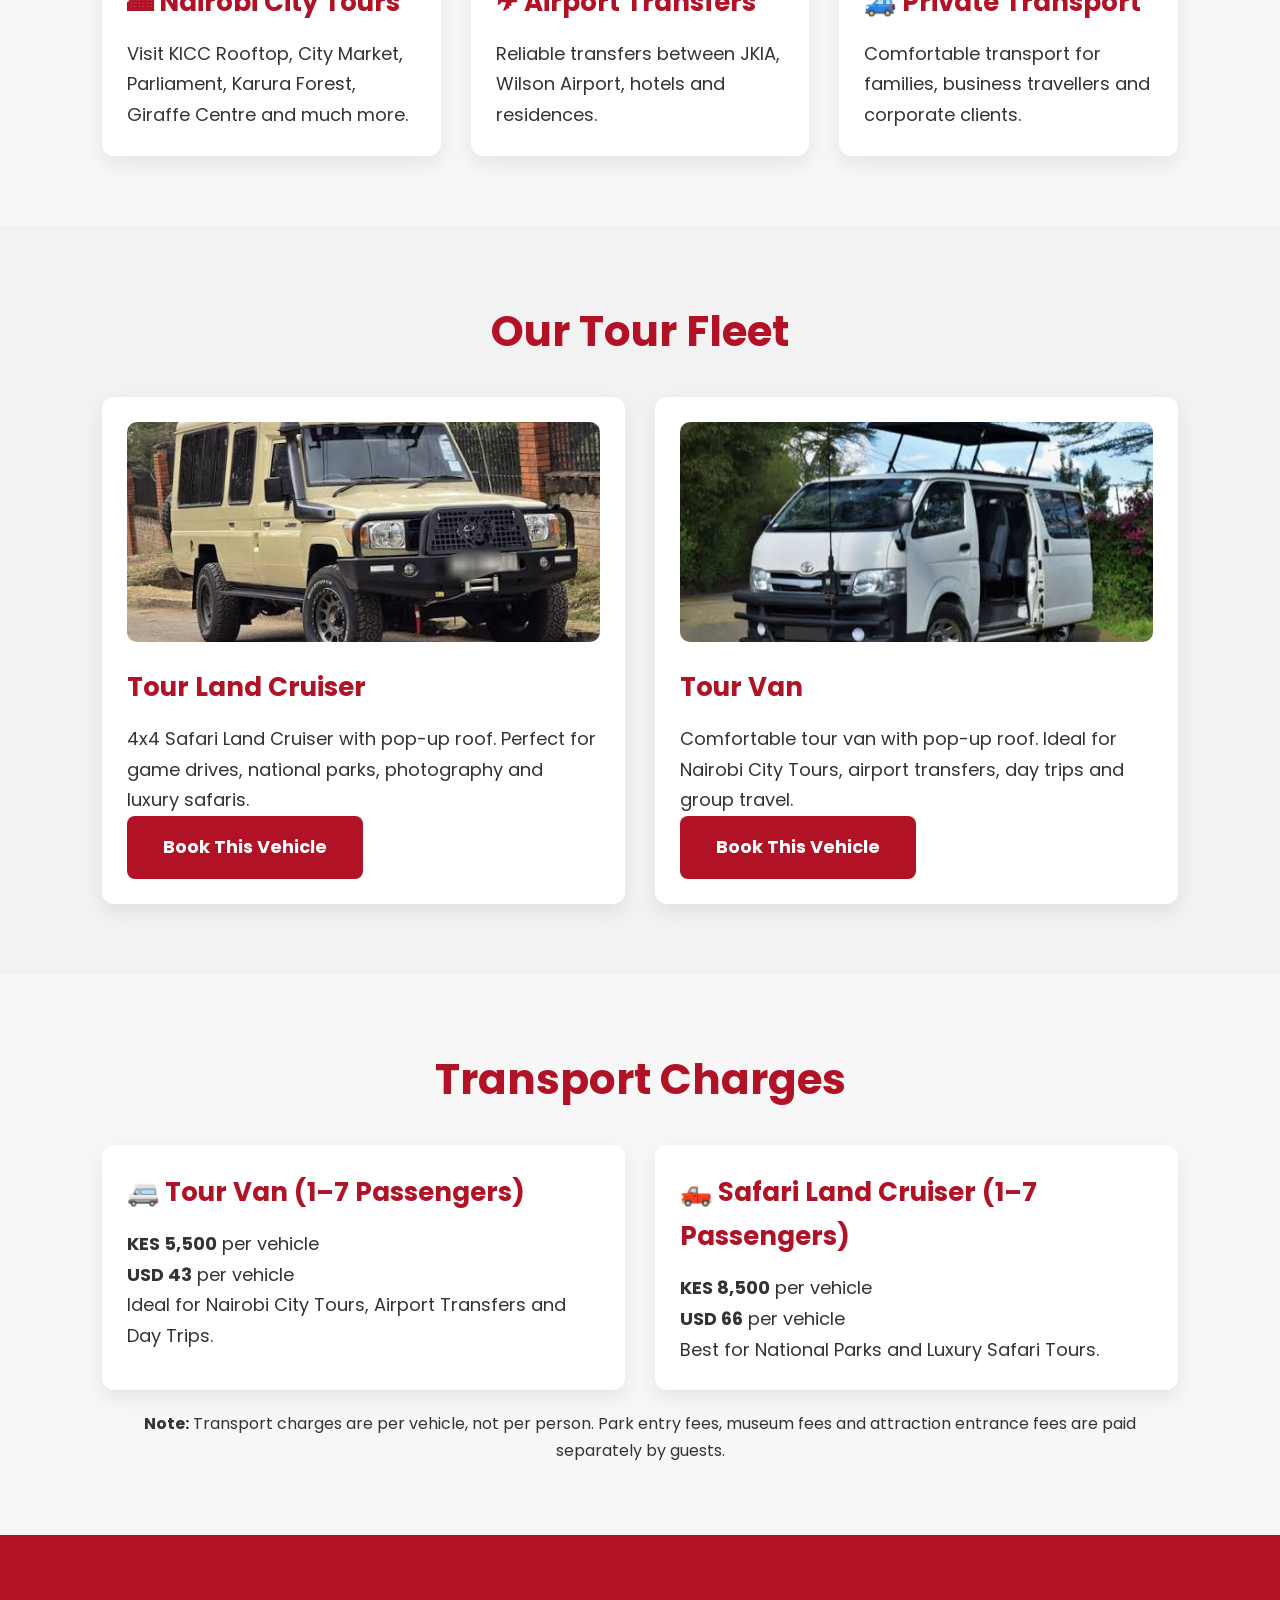
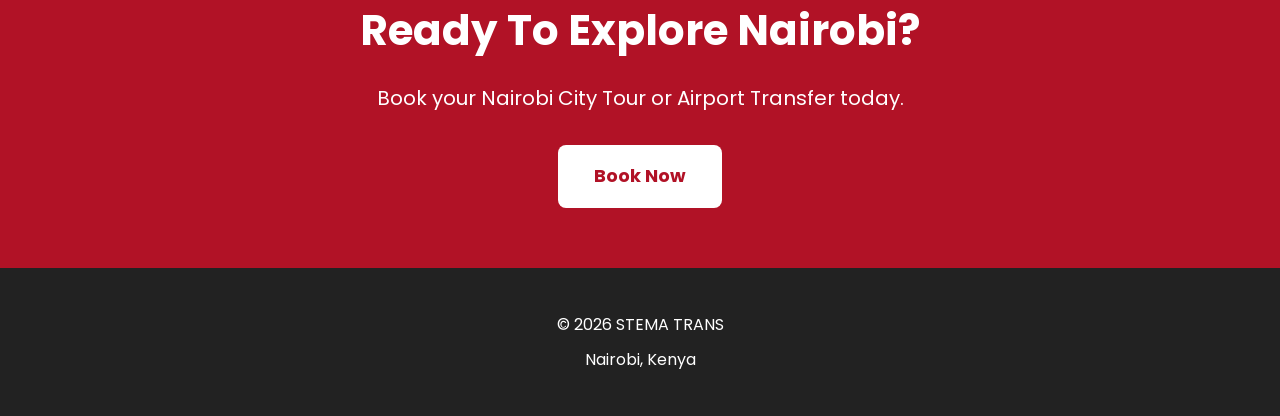
==== commit de814017: "Replace 'Rates' link with 'City Walks' link" ====
--- a/index.html
+++ b/index.html
@@ -37,9 +37,8 @@
 <a href="rates.html">Rates</a>
 <a href="fleet.html">Fleet</a>
 <a href="gallery.html">Gallery</a>
-
 <a href="contact.html">Contact</a>
-    <a href="rates.html">Rates</a>
+    <a href="citywalks.html">City Walks</a>
 
 </nav>
 
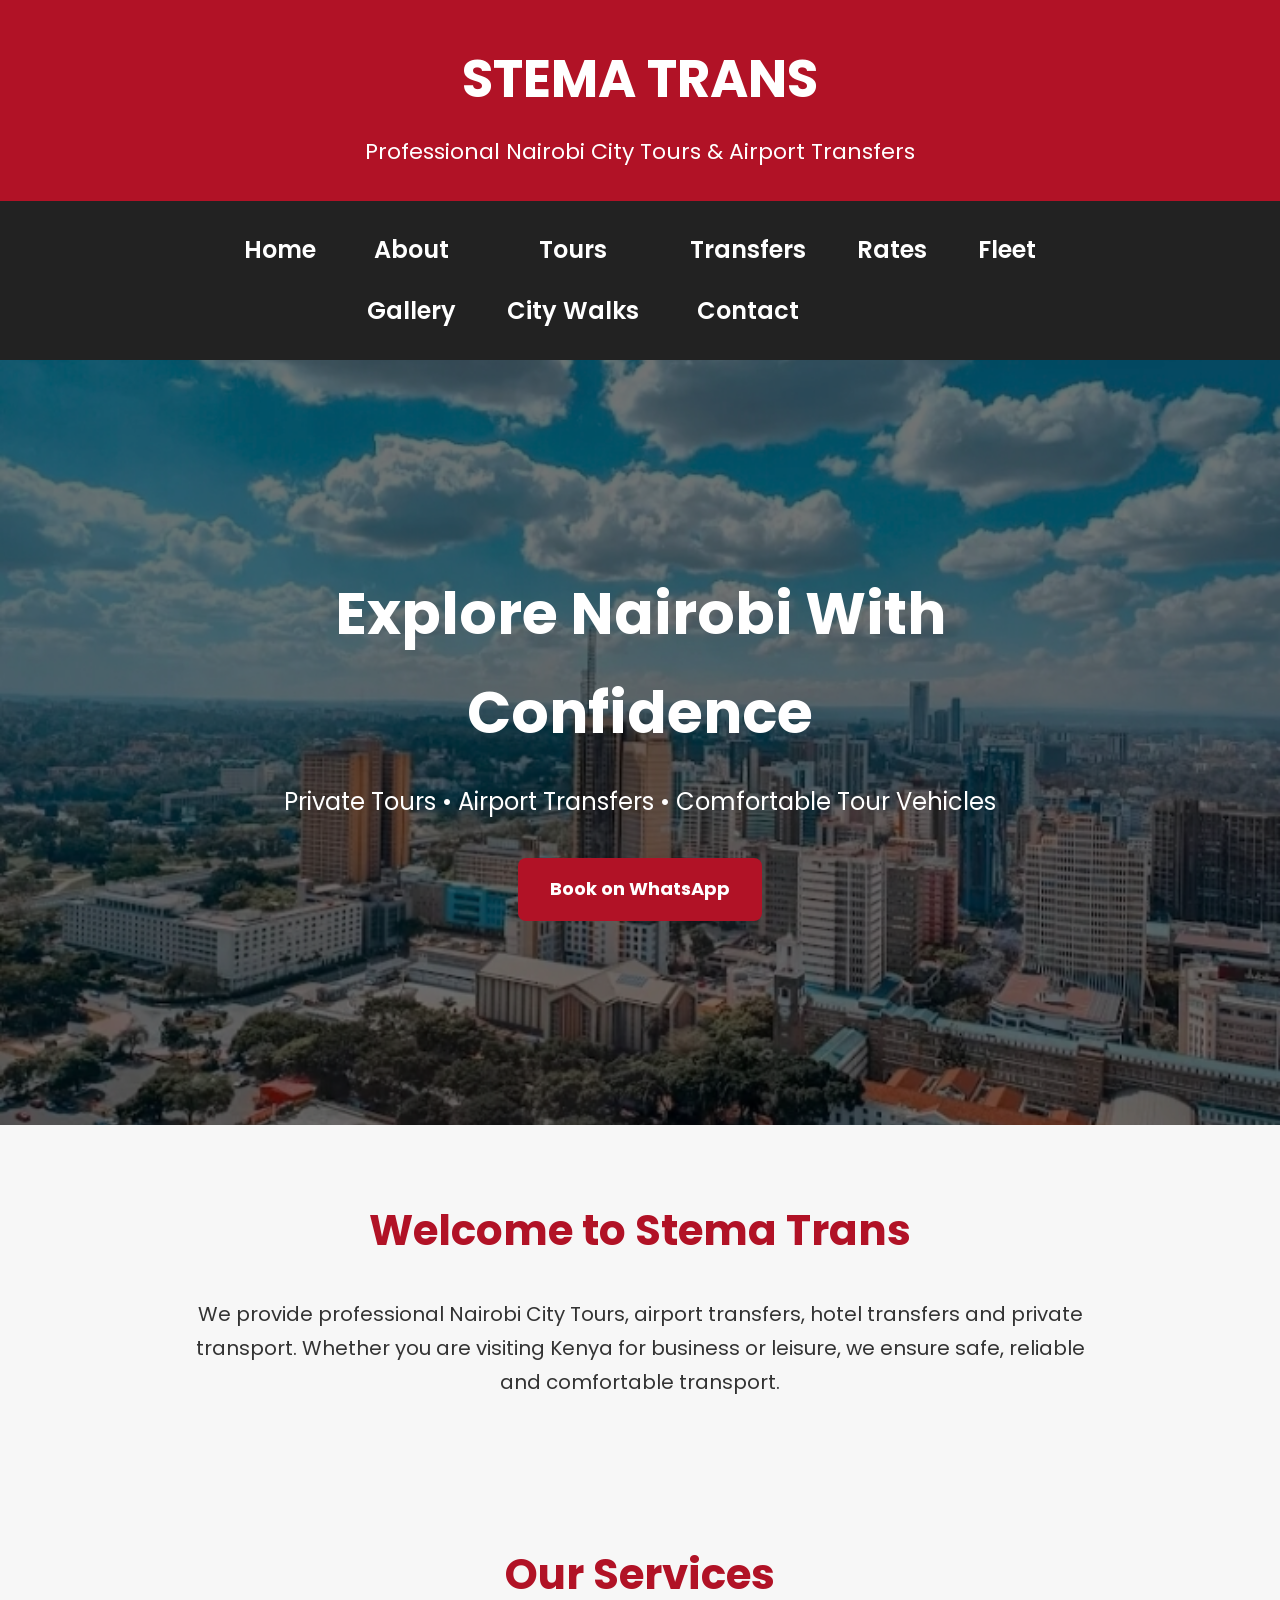
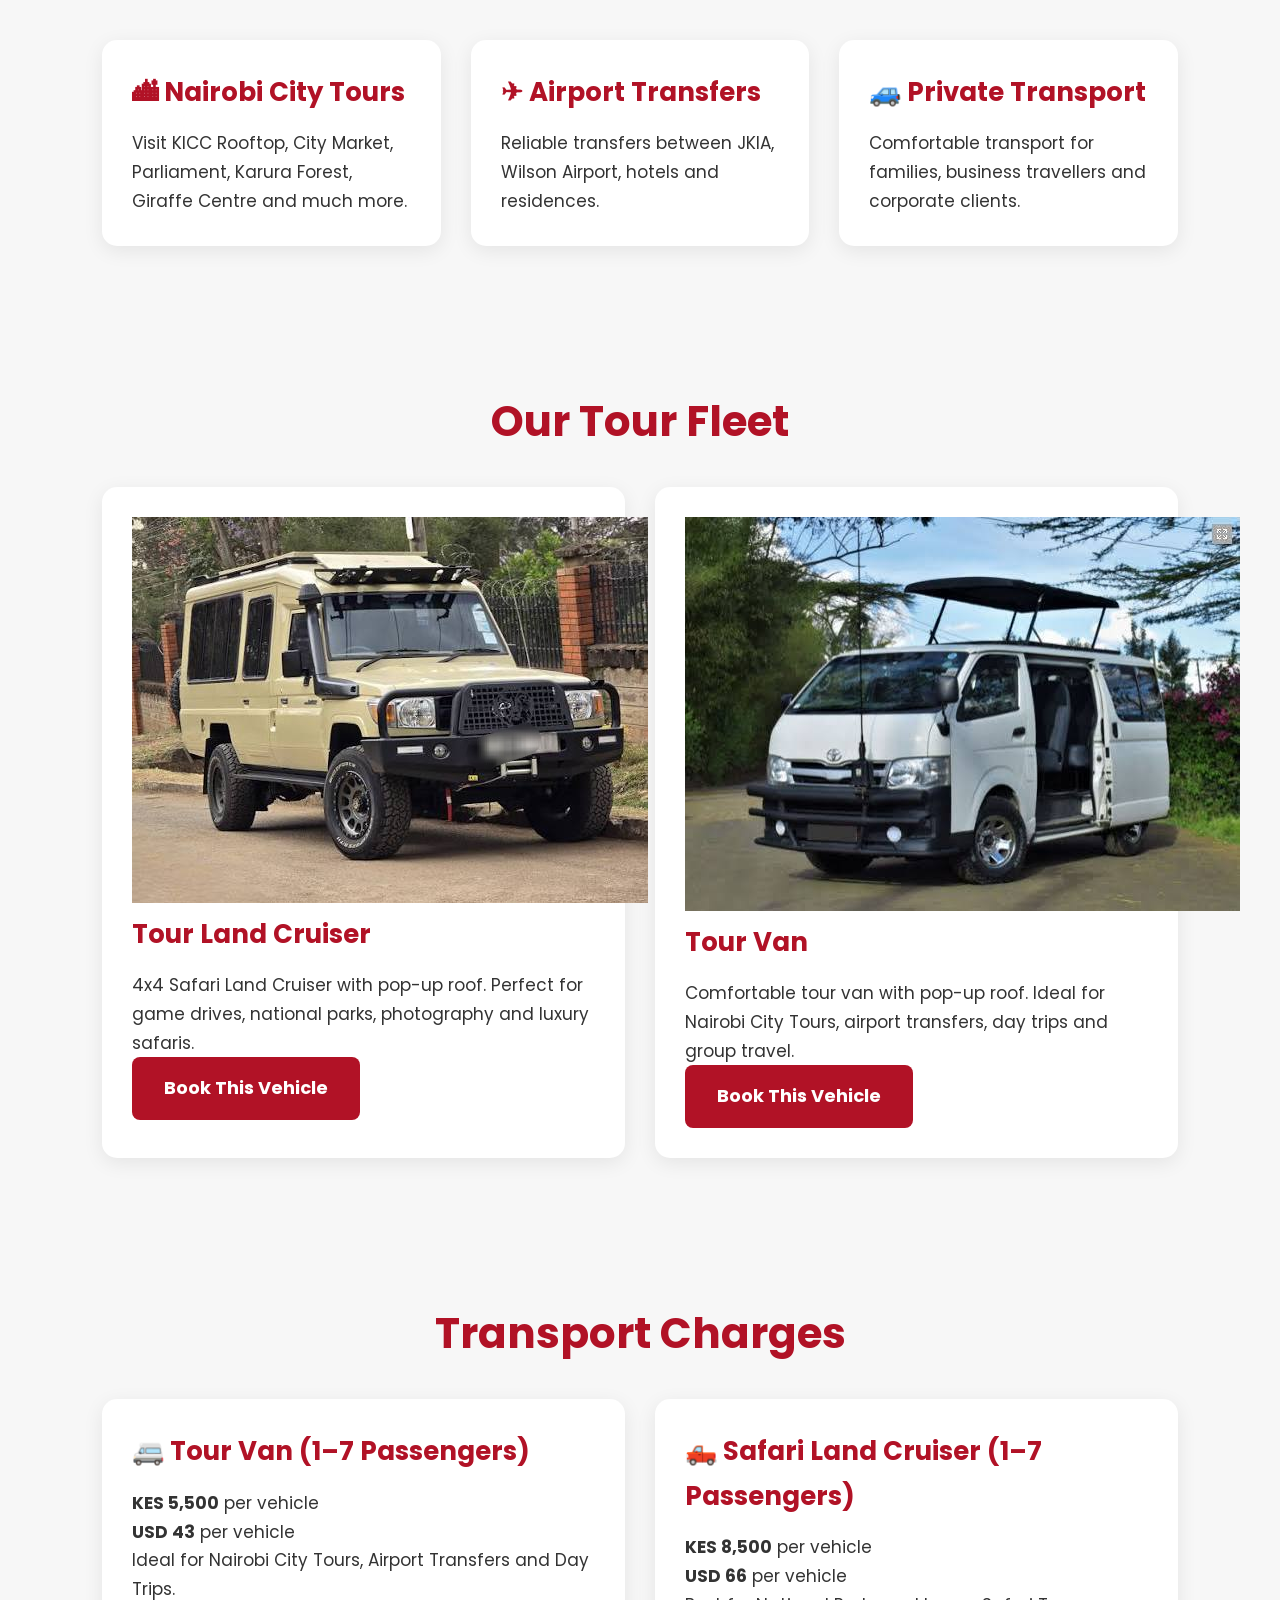
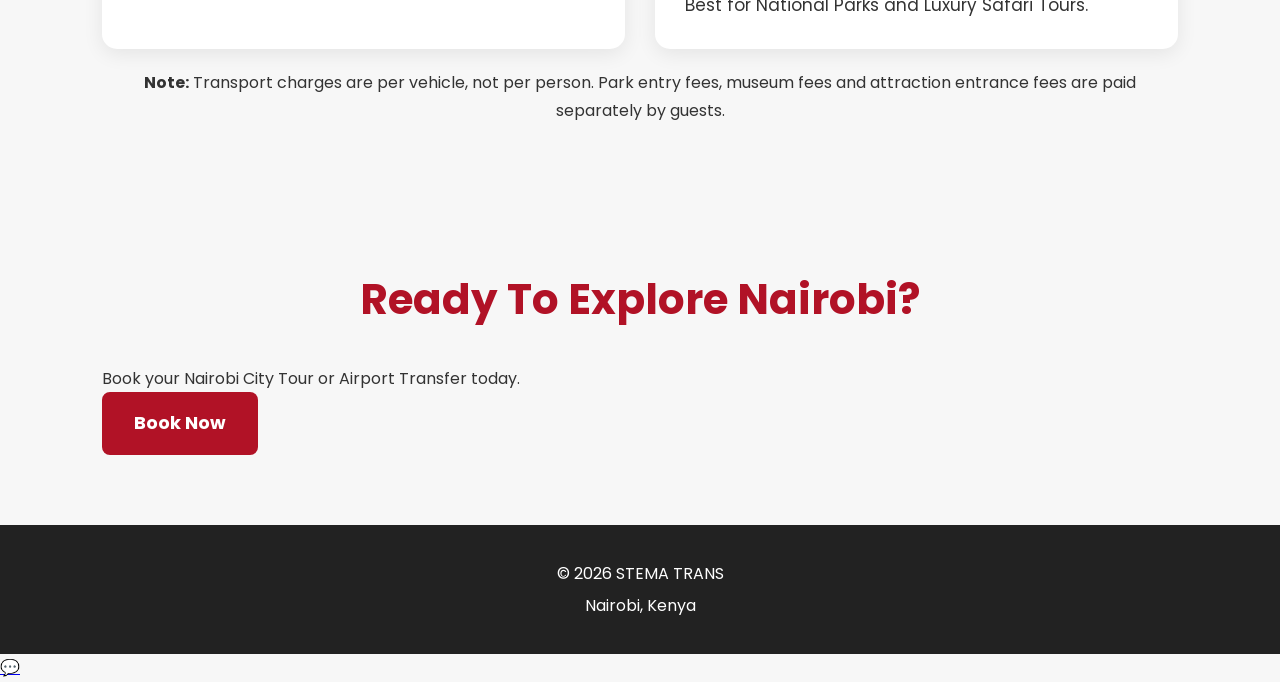
==== commit d106030c: "Reformat navigation links in index.html" ====
--- a/index.html
+++ b/index.html
@@ -25,21 +25,15 @@
 </div>
 
 <nav>
-
-<a href="index.html">Home</a>
-
-<a href="about.html">About</a>
-
-<a href="tours.html">Tours</a>
-
-<a href="transfers.html">Transfers</a>
-
-<a href="rates.html">Rates</a>
-<a href="fleet.html">Fleet</a>
-<a href="gallery.html">Gallery</a>
-<a href="contact.html">Contact</a>
-    <a href="citywalks.html">City Walks</a>
-
+  <a href="index.html">Home</a>
+  <a href="about.html">About</a>
+  <a href="tours.html">Tours</a>
+  <a href="transfers.html">Transfers</a>
+  <a href="rates.html">Rates</a>
+  <a href="fleet.html">Fleet</a>
+  <a href="gallery.html">Gallery</a>
+  <a href="citywalks.html">City Walks</a>
+  <a href="contact.html">Contact</a>
 </nav>
 
 </header>
--- a/css/style.css
+++ b/css/style.css
@@ -1,333 +1,423 @@
-*{
-margin:0;
-padding:0;
-box-sizing:border-box;
-}
-
-body{
-font-family:'Poppins',sans-serif;
-background:#f7f7f7;
-color:#333;
-line-height:1.7;
-}
-
-header{
-background:#b11226;
-color:#fff;
-padding:30px 20px;
-text-align:center;
-}
-
-.logo h1{
-font-size:52px;
-font-weight:700;
-margin-bottom:10px;
-}
-
-.logo p{
-font-size:22px;
-}
-
-nav{
-margin-top:25px;
-display:flex;
-justify-content:center;
-flex-wrap:wrap;
-gap:15px;
-}
-
-nav a{
-color:#fff;
-text-decoration:none;
-font-weight:600;
-font-size:20px;
-padding:10px 18px;
-border-radius:6px;
-transition:.3s;
-}
-
-nav a:hover{
-background:#fff;
-color:#b11226;
-}
-
-.hero{
-height:85vh;
-background:url("../images/hero.jpg") center center;
-background-size:cover;
-background-repeat:no-repeat;
-display:flex;
-justify-content:center;
-align-items:center;
-position:relative;
-}
-
-.hero::before{
-content:"";
-position:absolute;
-top:0;
-left:0;
-width:100%;
-height:100%;
-background:rgba(0,0,0,.55);
-}
-
-.hero-content{
-position:relative;
-z-index:2;
-text-align:center;
-color:#fff;
-max-width:800px;
-padding:20px;
-}
-
-.hero-content h2{
-font-size:58px;
-margin-bottom:20px;
-}
-
-.hero-content p{
-font-size:24px;
-margin-bottom:35px;
-}
-
-.btn{
-display:inline-block;
-background:#b11226;
-color:#fff;
-text-decoration:none;
-padding:16px 36px;
-border-radius:8px;
-font-weight:700;
-font-size:18px;
-transition:.3s;
-}
-
-.btn:hover{
-background:#870d1c;
-}
-
-section{
-padding:70px 8%;
-}
-
-section h2{
-text-align:center;
-font-size:42px;
-color:#b11226;
-margin-bottom:30px;
-}
-
-.intro p{
-font-size:20px;
-text-align:center;
-max-width:900px;
-margin:auto;
-}
-
-.cards{
-display:grid;
-grid-template-columns:repeat(auto-fit,minmax(280px,1fr));
-gap:30px;
-margin-top:30px;
-}
-
-.card{
-background:#fff;
-padding:25px;
-border-radius:12px;
-box-shadow:0 8px 20px rgba(0,0,0,.08);
-transition:.3s;
-}
-
-.card:hover{
-transform:translateY(-8px);
-}
-
-.card h3{
-color:#b11226;
-margin-bottom:15px;
-font-size:26px;
-}
-
-.card p{
-font-size:18px;
-}
-
-.card img{
-width:100%;
-height:220px;
-object-fit:cover;
-border-radius:10px;
-margin-bottom:15px;
-}
-
-.fleet{
-background:#f2f2f2;
-}
-
-.cta{
-background:#b11226;
-color:#fff;
-text-align:center;
-}
-
-.cta h2{
-color:#fff;
-}
-
-.cta p{
-font-size:20px;
-margin-bottom:25px;
-}
-
-.cta .btn{
-background:#fff;
-color:#b11226;
-}
-
-.cta .btn:hover{
-background:#eeeeee;
-}
-
-footer{
-background:#222;
-color:#fff;
-text-align:center;
-padding:35px 20px;
-}
-
-footer p{
-margin:8px 0;
-}
-
-.whatsapp{
-position:fixed;
-bottom:20px;
-right:20px;
-width:60px;
-height:60px;
-background:#25D366;
-color:#fff;
-border-radius:50%;
-display:flex;
-align-items:center;
-justify-content:center;
-font-size:30px;
-text-decoration:none;
-box-shadow:0 6px 15px rgba(0,0,0,.25);
-z-index:999;
-}
-
-.whatsapp:hover{
-transform:scale(1.1);
-}
-
-@media(max-width:768px){
-
-.logo h1{
-font-size:38px;
-}
-
-.logo p{
-font-size:18px;
-}
-
-nav{
-gap:10px;
-}
-
-nav a{
-font-size:18px;
-padding:8px 12px;
-}
-
-.hero{
-height:70vh;
-}
-
-.hero-content h2{
-font-size:38px;
-}
-
-.hero-content p{
-font-size:20px;
-}
-
-section{
-padding:50px 6%;
-}
-
-section h2{
-font-size:34px;
-}
-
-.card img{
-height:180px;
-}
-
-.btn{
-width:100%;
-max-width:320px;
-text-align:center;
-}
-}
-/* BOOKING FORM */
-
-.booking-form{
-    max-width:600px;
-    margin:30px auto;
-    display:flex;
-    flex-direction:column;
-    gap:15px;
-}
-
-.booking-form input,
-.booking-form select,
-.booking-form textarea{
-    width:100%;
-    padding:15px;
-    border:1px solid #ddd;
-    border-radius:8px;
-    font-size:16px;
-    font-family:inherit;
-}
-
-.booking-form input:focus,
-.booking-form select:focus,
-.booking-form textarea:focus{
-    outline:none;
-    border-color:#b11226;
-}
-
-.booking-form button{
-    background:#b11226;
-    color:#fff;
-    border:none;
-    padding:15px;
-    font-size:18px;
-    font-weight:bold;
-    border-radius:8px;
-    cursor:pointer;
-    transition:0.3s;
-}
-
-.booking-form button:hover{
-    background:#8d0e1f;
-}
-
-.cta{
-    background:#b11226;
-    color:#fff;
-    text-align:center;
-    padding:60px 20px;
-}
-
-.cta h2{
-    color:#fff;
-    margin-bottom:15px;
-}
-
-.cta p{
-    margin-bottom:30px;
-}
+/* =========================================================
+   STEMA TRANS - COMPLETE WEBSITE CSS
+   ========================================================= */
+
+* {
+  margin: 0;
+  padding: 0;
+  box-sizing: border-box;
+}
+
+html {
+  scroll-behavior: smooth;
+}
+
+body {
+  font-family: "Poppins", Arial, sans-serif;
+  background: #f7f7f7;
+  color: #333;
+  line-height: 1.7;
+}
+
+/* =========================================================
+   HEADER
+   ========================================================= */
+
+header {
+  background: #b11226;
+  color: #fff;
+  text-align: center;
+  padding: 35px 20px 30px;
+}
+
+.logo h1 {
+  font-size: 52px;
+  font-weight: 700;
+  margin-bottom: 10px;
+  color: #fff;
+}
+
+.logo p {
+  font-size: 22px;
+  color: #fff;
+  margin: 0;
+}
+
+/* =========================================================
+   NAVIGATION
+   ========================================================= */
+
+header nav {
+  background: #222;
+  margin: 30px -20px -30px;
+  padding: 25px 20px;
+  display: flex;
+  justify-content: center;
+}
+
+header nav {
+  display: grid;
+  grid-template-columns: repeat(6, auto);
+  justify-content: center;
+  align-items: center;
+  column-gap: 35px;
+  row-gap: 12px;
+}
+
+/* All navigation links */
+
+header nav a {
+  display: block;
+  color: #fff;
+  text-decoration: none;
+  font-size: 24px;
+  font-weight: 600;
+  padding: 4px 8px;
+  margin: 0;
+  border-radius: 4px;
+  white-space: nowrap;
+  transition: 0.3s ease;
+}
+
+/* Put Gallery, City Walks and Contact on row 2 */
+
+header nav a:nth-child(7) {
+  grid-column: 2;
+}
+
+header nav a:nth-child(8) {
+  grid-column: 3;
+}
+
+header nav a:nth-child(9) {
+  grid-column: 4;
+}
+
+header nav a:hover {
+  background: #fff;
+  color: #b11226;
+}
+
+/* =========================================================
+   HERO
+   ========================================================= */
+
+.hero {
+  min-height: 85vh;
+  background: url("../images/hero.jpg") center center;
+  background-size: cover;
+  background-repeat: no-repeat;
+
+  display: flex;
+  justify-content: center;
+  align-items: center;
+
+  position: relative;
+  text-align: center;
+}
+
+.hero::before {
+  content: "";
+  position: absolute;
+  top: 0;
+  left: 0;
+  width: 100%;
+  height: 100%;
+  background: rgba(0, 0, 0, 0.55);
+}
+
+.hero-content {
+  position: relative;
+  z-index: 2;
+  text-align: center;
+  color: #fff;
+  max-width: 900px;
+  padding: 30px;
+}
+
+.hero-content h2 {
+  font-size: 58px;
+  margin-bottom: 20px;
+  color: #fff;
+}
+
+.hero-content p {
+  font-size: 24px;
+  margin-bottom: 35px;
+  color: #fff;
+}
+
+.btn {
+  display: inline-block;
+  background: #b11226;
+  color: #fff;
+  text-decoration: none;
+  padding: 16px 32px;
+  border-radius: 8px;
+  font-weight: 700;
+  font-size: 18px;
+  transition: 0.3s;
+}
+
+.btn:hover {
+  background: #870d1c;
+}
+
+/* =========================================================
+   SECTIONS
+   ========================================================= */
+
+section {
+  padding: 70px 8%;
+}
+
+section h2 {
+  text-align: center;
+  font-size: 42px;
+  color: #b11226;
+  margin-bottom: 30px;
+}
+
+.intro p {
+  font-size: 20px;
+  text-align: center;
+  max-width: 900px;
+  margin: auto;
+}
+
+/* =========================================================
+   CARDS
+   ========================================================= */
+
+.cards {
+  display: grid;
+  grid-template-columns: repeat(auto-fit, minmax(280px, 1fr));
+  gap: 30px;
+  margin-top: 30px;
+}
+
+.card {
+  background: #fff;
+  padding: 30px;
+  border-radius: 15px;
+  box-shadow: 0 5px 20px rgba(0, 0, 0, 0.08);
+}
+
+.card h3 {
+  color: #b11226;
+  font-size: 26px;
+  margin-bottom: 15px;
+}
+
+.card p {
+  font-size: 17px;
+}
+
+/* =========================================================
+   GALLERY
+   ========================================================= */
+
+.gallery {
+  display: grid;
+  grid-template-columns: repeat(auto-fit, minmax(280px, 1fr));
+  gap: 25px;
+}
+
+.gallery img {
+  width: 100%;
+  height: 250px;
+  object-fit: cover;
+  border-radius: 12px;
+  display: block;
+}
+
+/* =========================================================
+   FORMS
+   ========================================================= */
+
+form {
+  max-width: 800px;
+  margin: auto;
+}
+
+form input,
+form select,
+form textarea {
+  width: 100%;
+  padding: 15px;
+  margin-bottom: 18px;
+  border: 1px solid #ccc;
+  border-radius: 8px;
+  font-family: inherit;
+  font-size: 16px;
+  background: #fff;
+}
+
+form textarea {
+  min-height: 140px;
+  resize: vertical;
+}
+
+form button {
+  background: #b11226;
+  color: #fff;
+  border: none;
+  padding: 15px 30px;
+  border-radius: 8px;
+  font-size: 17px;
+  font-weight: 700;
+  cursor: pointer;
+}
+
+form button:hover {
+  background: #870d1c;
+}
+
+/* =========================================================
+   PRICE BOX
+   ========================================================= */
+
+#priceBox {
+  background: #fff;
+  padding: 25px;
+  border-radius: 12px;
+  margin: 25px 0;
+  box-shadow: 0 4px 15px rgba(0, 0, 0, 0.06);
+}
+
+#priceBox strong {
+  color: #b11226;
+}
+
+/* =========================================================
+   NOTICE
+   ========================================================= */
+
+.notice {
+  background: #f5f5f5;
+  border-left: 6px solid #b11226;
+  padding: 25px;
+  margin: 25px 0;
+  border-radius: 4px;
+}
+
+/* =========================================================
+   FOOTER
+   ========================================================= */
+
+footer {
+  background: #222;
+  color: #fff;
+  text-align: center;
+  padding: 30px 20px;
+}
+
+footer p {
+  margin: 5px 0;
+}
+
+/* =========================================================
+   MOBILE
+   ========================================================= */
+
+@media (max-width: 768px) {
+
+  header {
+    padding: 25px 15px 20px;
+  }
+
+  .logo h1 {
+    font-size: 40px;
+  }
+
+  .logo p {
+    font-size: 18px;
+  }
+
+  /*
+     Mobile navigation:
+     Keep it compact instead of the huge
+     two-column menu from before.
+  */
+
+  header nav {
+    margin: 25px -15px -20px;
+    padding: 18px 10px;
+
+    display: grid;
+    grid-template-columns: repeat(3, 1fr);
+    gap: 8px;
+  }
+
+  header nav a {
+    font-size: 17px;
+    padding: 8px 3px;
+    text-align: center;
+  }
+
+  /* Reset desktop positioning */
+
+  header nav a:nth-child(7),
+  header nav a:nth-child(8),
+  header nav a:nth-child(9) {
+    grid-column: auto;
+  }
+
+  .hero {
+    min-height: 65vh;
+  }
+
+  .hero-content {
+    padding: 20px;
+  }
+
+  .hero-content h2 {
+    font-size: 38px;
+  }
+
+  .hero-content p {
+    font-size: 18px;
+  }
+
+  section {
+    padding: 50px 6%;
+  }
+
+  section h2 {
+    font-size: 34px;
+  }
+}
+
+/* =========================================================
+   SMALL PHONES
+   ========================================================= */
+
+@media (max-width: 480px) {
+
+  .logo h1 {
+    font-size: 34px;
+  }
+
+  .logo p {
+    font-size: 16px;
+  }
+
+  header nav {
+    grid-template-columns: repeat(3, 1fr);
+    column-gap: 3px;
+    row-gap: 5px;
+  }
+
+  header nav a {
+    font-size: 15px;
+    padding: 7px 2px;
+  }
+
+  .hero-content h2 {
+    font-size: 32px;
+  }
+
+  .hero-content p {
+    font-size: 17px;
+  }
+}
